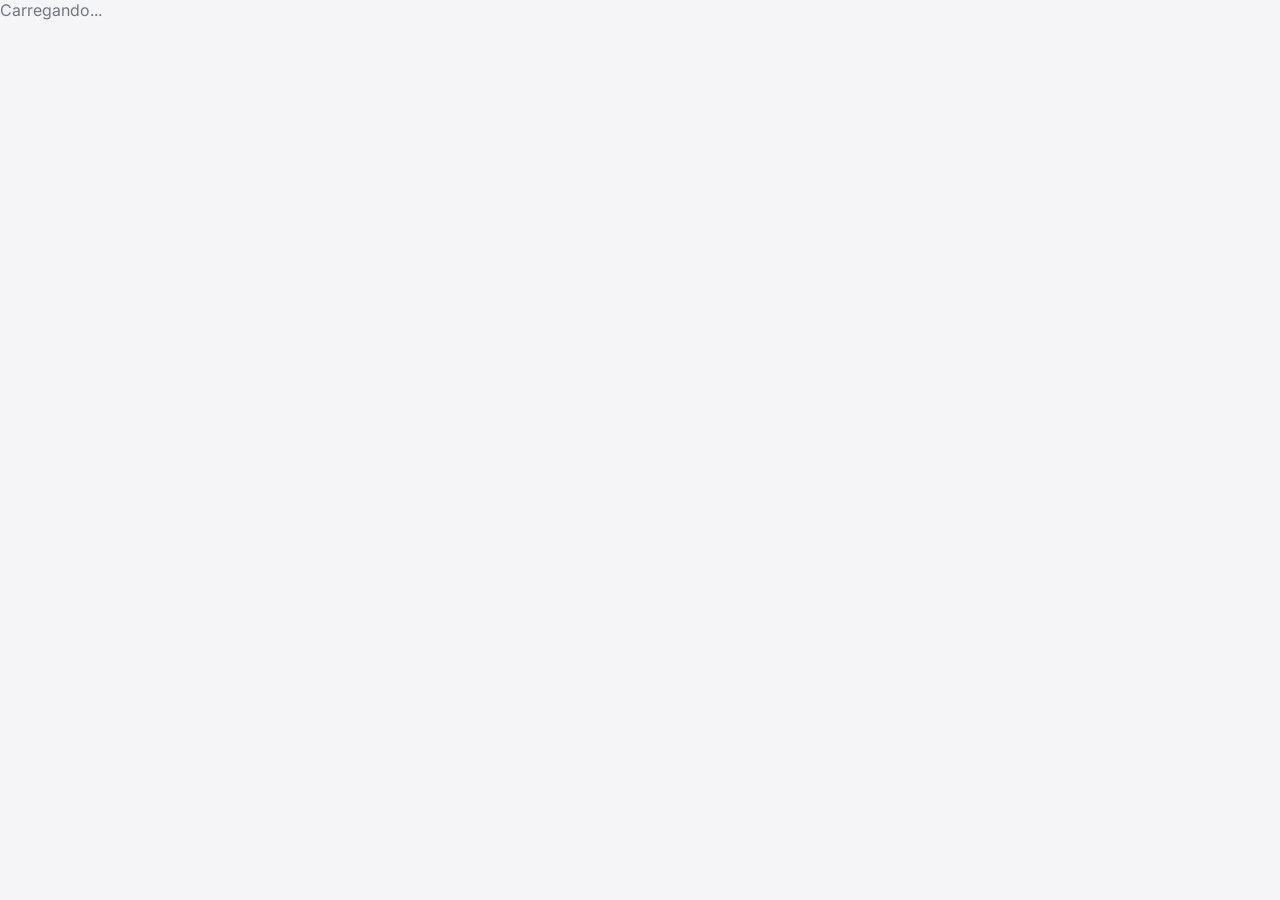
==== index.html @ 1d5227ad "aumenta area de escrita para 220px" ====
<!DOCTYPE html>
<html lang="pt-BR">
<head>
<meta charset="utf-8"/>
<meta content="width=device-width, initial-scale=1.0, maximum-scale=1.0, user-scalable=no" name="viewport"/>
<title>Minha Agenda</title>
<script src="https://cdn.tailwindcss.com"></script>
<link href="https://fonts.googleapis.com/css2?family=Inter:wght@400;500;600;700;800&display=swap" rel="stylesheet"/>
<link href="https://fonts.googleapis.com/css2?family=Material+Symbols+Outlined:wght,FILL@100..700,0..1&display=swap" rel="stylesheet"/>
</head>
<body>

<div id="app" style="min-height:100vh;color:#727782;display:flex;flex-direction:column">Carregando...</div>

<style>
  * { box-sizing: border-box; }
  body { font-family: 'Inter', sans-serif; background: #f5f5f7; margin: 0; }
  .material-symbols-outlined { font-variation-settings:'FILL'0,'wght'400,'GRAD'0,'opsz'24; vertical-align:middle; }

  .cal-grid { display:grid; grid-template-columns:repeat(7,1fr); gap:2px; }
  .cal-cell {
    background:#fff; padding:4px 5px; cursor:pointer; border-radius:4px;
    transition:background 0.15s; position:relative; overflow:hidden;
  }
  .cal-cell:hover { background:#f0f0f2; }
  .cal-cell.today { background:#fdf2f8; }
  .cal-cell.other { opacity:0.3; }
  .cal-num { font-size:13px; font-weight:600; }
  .cal-num.today { color:#b7006f; }

  .day-view { max-width:900px; margin:0 auto; padding:16px; }
  .period-section { margin-bottom:24px; }
  .period-header {
    display:flex; align-items:center; justify-content:space-between;
    padding:8px 12px; border-radius:8px; margin-bottom:8px;
  }
  .period-header.manha { background:#fdf2f8; }
  .period-header.tarde { background:#fff7ed; }
  .period-header.noite { background:#eff6ff; }
  .period-title { font-size:15px; font-weight:700; letter-spacing:0.5px; }
  .period-title.manha { color:#b7006f; }
  .period-title.tarde { color:#e67e22; }
  .period-title.noite { color:#3b82f6; }

  .task-row {
    display:flex; align-items:center; gap:10px; padding:6px 12px; min-height:52px;
    border-bottom:1px solid #f0f0f2; transition:background 0.15s; cursor:pointer;
  }
  .task-row:last-child { border-bottom:none; }
  .task-row:hover { background:#fafafa; }
  .task-row.done { opacity:0.5; }
  .task-row.failed { opacity:0.6; }
  .task-row.failed .task-img { filter:grayscale(0.6); }

  .status-circle {
    width:28px; height:28px; border-radius:50%; flex-shrink:0;
    display:flex; align-items:center; justify-content:center;
    font-size:16px; font-weight:700; transition:all 0.2s;
    border:2px solid #ccc; cursor:pointer;
  }
  .status-circle.pending { border-color:#ccc; color:transparent; }
  .status-circle.done { background:#22c55e; border-color:#22c55e; color:#fff; }
  .status-circle.failed { background:#ef4444; border-color:#ef4444; color:#fff; }

  .task-img { max-height:36px; width:auto; border-radius:3px; }

  .add-area { padding:8px 12px; }
  .add-pad-wrap { border:2px dashed #d1d5db; border-radius:8px; padding:4px; background:#fcfdff; margin-bottom:8px; }
  .add-actions { display:flex; gap:8px; justify-content:flex-end; }

  .back-btn {
    display:inline-flex; align-items:center; gap:4px; padding:6px 12px;
    background:transparent; border:none; cursor:pointer; font-size:14px; font-weight:500;
    color:#666; border-radius:8px; transition:background 0.15s;
  }
  .back-btn:hover { background:#e8e8ec; }

  .date-title { font-size:22px; font-weight:700; color:#1b1c1d; }
  .empty-state { text-align:center; padding:16px; color:#999; font-size:14px; }

  /* Canvas handwriting pad */
  .hpad { touch-action:none; cursor:crosshair; display:block; border-radius:6px; width:100%; }

  #toast {
    position:fixed; bottom:24px; left:50%; transform:translateX(-50%);
    background:#1b1c1d; color:#fff; padding:10px 20px; border-radius:10px;
    font-size:13px; z-index:999; opacity:0; transition:opacity 0.3s; pointer-events:none;
  }
  #toast.show { opacity:1; }

  @media (max-width:640px) {
    .cal-cell { padding:2px 3px; }
    .cal-num { font-size:11px; }
  }
</style>

<script type="module">
import { createClient } from 'https://cdn.jsdelivr.net/npm/@supabase/supabase-js@2/+esm'

const SUPABASE_URL = 'https://pftjojkgzgthayfabhhf.supabase.co'
const SUPABASE_ANON_KEY = 'eyJhbGciOiJIUzI1NiIsInR5cCI6IkpXVCJ9.eyJpc3MiOiJzdXBhYmFzZSIsInJlZiI6InBmdGpvamtnemd0aGF5ZmFiaGhmIiwicm9sZSI6ImFub24iLCJpYXQiOjE3ODEwNDE5MjcsImV4cCI6MjA5NjYxNzkyN30.CfqAZjKmiDexilbRMMRWl54-UZPVGz9Abu3tXpaQ0y4'
const supabase = createClient(SUPABASE_URL, SUPABASE_ANON_KEY)

let userId = null
let curMonth = new Date().getMonth()
let curYear = new Date().getFullYear()
let allTasks = []
let dayTasks = []
let allCommitments = {}
let selectedDate = ''

const $ = id => document.getElementById(id)
const toast = msg => { const t = $('toast'); if (!t) return; t.textContent = msg; t.classList.add('show'); clearTimeout(t._t); t._t = setTimeout(() => t.classList.remove('show'), 2000) }

// =============== HANDWRITING PAD ===============
class HandwritingPad {
  constructor(container, opts={}) {
    this.c = container; this.h = opts.h || 64; this._drawn = false
    this.dpr = window.devicePixelRatio || 1
    this._lineW = opts.lineW || 2.5
    this._eraser = false
    this._toolbar = opts.toolbar !== false
    this.ERASER_SIZE = 18

    this.wr = document.createElement('div')
    this.wr.style.cssText = `position:relative;width:100%;background:#fcfdff;border-radius:6px;overflow:hidden`

    // Toolbar
    if (this._toolbar) {
      this.tb = document.createElement('div')
      this.tb.style.cssText = 'display:flex;gap:4px;padding:4px 6px;border-bottom:1px solid #e5e7eb;background:#fafafa;align-items:center'
      this._penBtn = this._tbBtn('edit', 'Caneta', true)
      this._eraserBtn = this._tbBtn('auto_fix_high', 'Borracha', false)
      this.tb.appendChild(this._penBtn)
      this.tb.appendChild(this._eraserBtn)
      this._penBtn.onclick = () => this.setMode('pen')
      this._eraserBtn.onclick = () => this.setMode('eraser')

      const spacer = document.createElement('div')
      spacer.style.cssText = 'flex:1'
      this.tb.appendChild(spacer)

      this._clearBtn = this._tbBtn('delete', 'Limpar', false)
      this._clearBtn.onclick = () => { if (this._drawn) { this.clear(); this._onChange() } }
      this.tb.appendChild(this._clearBtn)

      this.wr.appendChild(this.tb)
    }

    this.canvasWrap = document.createElement('div')
    this.canvasWrap.style.cssText = `width:100%;height:${this.h}px;position:relative`
    this.ca = document.createElement('canvas'); this.ca.className = 'hpad'
    this.ctx = this.ca.getContext('2d')
    this._resize()
    this._drawBg()
    this.canvasWrap.appendChild(this.ca)
    this.wr.appendChild(this.canvasWrap)
    container.appendChild(this.wr)

    this._drawing = false
    this.ca.addEventListener('pointerdown', e => this._s(e))
    this.ca.addEventListener('pointermove', e => this._m(e))
    this.ca.addEventListener('pointerup', e => this._e(e))
    this.ca.addEventListener('pointerleave', e => this._e(e))
    this.ca.addEventListener('pointercancel', e => this._e(e))
    this.ca.style.touchAction = 'none'
  }

  _tbBtn(icon, label, active) {
    const b = document.createElement('button')
    b.type = 'button'
    b.innerHTML = `<span class="material-symbols-outlined" style="font-size:18px">${icon}</span>`
    b.style.cssText = `display:flex;align-items:center;justify-content:center;width:32px;height:32px;border-radius:6px;border:none;cursor:pointer;background:${active?'#b7006f':'transparent'};color:${active?'#fff':'#666'};transition:all 0.15s`
    b.title = label
    return b
  }

  setMode(mode) {
    this._eraser = mode === 'eraser'
    this._penBtn.style.background = this._eraser ? 'transparent' : '#b7006f'
    this._penBtn.style.color = this._eraser ? '#666' : '#fff'
    this._eraserBtn.style.background = this._eraser ? '#b7006f' : 'transparent'
    this._eraserBtn.style.color = this._eraser ? '#fff' : '#666'
    this.ca.style.cursor = this._eraser ? 'cell' : 'crosshair'
    this._onChange()
  }

  _onChange() {}

  _resize() {
    const r = this.c.getBoundingClientRect()
    const w = r.width || 600
    this.ca.width = w * this.dpr
    this.ca.height = this.h * this.dpr
    this.ca.style.height = this.h + 'px'
    this.w = w
  }
  _drawBg() {
    const ctx = this.ctx
    ctx.fillStyle = '#fcfdff'
    ctx.fillRect(0, 0, this.ca.width, this.ca.height)
    ctx.strokeStyle = '#e2e7ff'
    ctx.lineWidth = 1
    for (let y = 16 * this.dpr; y < this.ca.height; y += 16 * this.dpr) {
      ctx.beginPath()
      ctx.moveTo(0, y + 0.5)
      ctx.lineTo(this.ca.width, y + 0.5)
      ctx.stroke()
    }
  }
  _s(e) {
    e.preventDefault()
    this._drawing = true
    this._drawn = true
    const x = e.offsetX, y = e.offsetY
    const ctx = this.ctx
    ctx.beginPath()
    ctx.moveTo(x * this.dpr, y * this.dpr)
    if (this._eraser) {
      ctx.strokeStyle = '#fcfdff'
      ctx.lineWidth = this.ERASER_SIZE * this.dpr
    } else {
      ctx.strokeStyle = '#1b1c1d'
      ctx.lineWidth = this._lineW * this.dpr
    }
    ctx.lineCap = 'round'
    ctx.lineJoin = 'round'
    this._lastX = x; this._lastY = y
  }
  _m(e) {
    if (!this._drawing) return
    e.preventDefault()
    const x = e.offsetX, y = e.offsetY
    const ctx = this.ctx
    ctx.beginPath()
    ctx.moveTo(this._lastX * this.dpr, this._lastY * this.dpr)
    ctx.lineTo(x * this.dpr, y * this.dpr)
    if (this._eraser) {
      ctx.strokeStyle = '#fcfdff'
      ctx.lineWidth = this.ERASER_SIZE * this.dpr
    } else {
      ctx.strokeStyle = '#1b1c1d'
      ctx.lineWidth = this._lineW * this.dpr
    }
    ctx.lineCap = 'round'
    ctx.lineJoin = 'round'
    ctx.stroke()
    this._lastX = x; this._lastY = y
  }
  _e(e) { if (!this._drawing) return; this._drawing = false }
  _resize() {
    const r = this.c.getBoundingClientRect()
    this.ca.width = r.width * this.dpr
    this.ca.height = this.h * this.dpr
    this.ca.style.height = this.h + 'px'
    this.ca.style.width = r.width + 'px'
    this.w = r.width
  }
  toDataURL() { return this._drawn ? this.ca.toDataURL('image/png') : '' }
  clear() { this._drawn = false; this._drawBg() }
  load(d) {
    if (!d) return
    this._drawn = true
    const i = new Image()
    i.onload = () => { this.ctx.drawImage(i, 0, 0, this.ca.width, this.ca.height) }
    i.src = d
  }
  isEmpty() { return !this._drawn }
}

// =============== STATE HELPERS ===============
const STATUS_NEXT = { pending:'done', done:'failed', failed:'pending' }
const STATUS_ICON = { pending:'', done:'✓', failed:'✗' }
const PERIOD_ICON = { manha:'🌅', tarde:'☀️', noite:'🌙' }
const PERIOD_LABEL = { manha:'MANHA', tarde:'TARDE', noite:'NOITE' }
const PERIOD_COLOR = { manha:'#b7006f', tarde:'#e67e22', noite:'#3b82f6' }

function fmtDate(d) {
  const meses = ['Janeiro','Fevereiro','Marco','Abril','Maio','Junho','Julho','Agosto','Setembro','Outubro','Novembro','Dezembro']
  const dias = ['Domingo','Segunda-feira','Terca-feira','Quarta-feira','Quinta-feira','Sexta-feira','Sabado']
  return `${dias[d.getDay()]}, ${d.getDate()} de ${meses[d.getMonth()]} de ${d.getFullYear()}`
}
function dateStr(d) {
  return `${d.getFullYear()}-${String(d.getMonth()+1).padStart(2,'0')}-${String(d.getDate()).padStart(2,'0')}`
}

// =============== CALENDAR ===============
function renderCalendar() {
  const meses = ['Janeiro','Fevereiro','Marco','Abril','Maio','Junho','Julho','Agosto','Setembro','Outubro','Novembro','Dezembro']
  $('cal-title').textContent = `${meses[curMonth]} ${curYear}`

  const first = new Date(curYear, curMonth, 1).getDay()
  const days = new Date(curYear, curMonth+1, 0).getDate()
  const prevDays = new Date(curYear, curMonth, 0).getDate()
  const hoje = new Date()
  let html = ''

  for (let d=prevDays-first+1; d<=prevDays; d++) html += `<div class="cal-cell other"><div class="cal-num">${d}</div></div>`

  for (let d=1; d<=days; d++) {
    const ehHoje = d===hoje.getDate() && curMonth===hoje.getMonth() && curYear===hoje.getFullYear()
    const ds = `${curYear}-${String(curMonth+1).padStart(2,'0')}-${String(d).padStart(2,'0')}`
    const td = allTasks.filter(t => t.task_date === ds)
    const tem = { manha: td.some(t=>t.period==='manha'), tarde: td.some(t=>t.period==='tarde'), noite: td.some(t=>t.period==='noite') }
    const compromisso = allCommitments[ds]
    html += `<div class="cal-cell ${ehHoje?'today':''}" data-date="${ds}">
      <div class="cal-num ${ehHoje?'today':''}">${d}</div>
      ${compromisso ? `<img src="${compromisso}" style="max-height:28px;width:auto;display:block;margin-top:1px;border-radius:2px;border:1px solid #e0e0e2">` : ''}
      ${td.slice(0,2).map(t => t.drawing ? `<img src="${t.drawing}" style="max-height:14px;width:auto;display:block;margin-top:1px;border-radius:1px">` : `<span style="font-size:9px;color:#555;display:block;overflow:hidden;text-overflow:ellipsis;white-space:nowrap;max-width:100%">${t.title||''}</span>`).join('')}
      ${td.length > 2 ? `<span style="font-size:9px;color:#999">+${td.length-2}</span>` : ''}
    </div>`
  }

  const total = first + days
  const rest = total%7===0 ? 0 : 7-(total%7)
  for (let i=1; i<=rest; i++) html += `<div class="cal-cell other"><div class="cal-num">${i}</div></div>`

  const grid = $('cal-grid')
  grid.innerHTML = html

  // Celulas quadradas: altura = largura real de cada coluna
  const cellW = Math.floor(grid.querySelector('.cal-cell').offsetWidth)
  if (cellW > 60) grid.querySelectorAll('.cal-cell').forEach(el => { el.style.height = cellW + 'px' })

  grid.querySelectorAll('.cal-cell').forEach(el => {
    el.addEventListener('click', () => {
      selectedDate = el.dataset.date
      showDayView(selectedDate)
    })
  })
}

// =============== TODAY TASKS (Main Screen) ===============
function renderTodayTasks() {
  const container = $('today-tasks')
  if (!container) return
  const hoje = new Date()
  const ds = dateStr(hoje)
  const tarefas = allTasks.filter(t => t.task_date === ds)

  if (tarefas.length === 0) {
    container.innerHTML = `<div class="empty-state">Nenhuma tarefa hoje ✨</div>`
    return
  }

  container.innerHTML = ['manha','tarde','noite'].map(p => {
    const lista = tarefas.filter(t => t.period === p)
    if (lista.length === 0) return ''
    return `
      <div style="margin-bottom:8px">
        <div style="font-size:11px;font-weight:700;color:${PERIOD_COLOR[p]};margin-bottom:2px;padding:0 4px">${PERIOD_ICON[p]} ${PERIOD_LABEL[p]}</div>
        ${lista.map(t => `
          <div class="task-row ${t.status}" style="cursor:default;padding:3px 6px;min-height:30px;border-radius:4px" data-id="${t.id}">
            <div class="status-circle ${t.status}" style="width:18px;height:18px;font-size:10px;border-width:1.5px" data-id="${t.id}">${STATUS_ICON[t.status]}</div>
            <div style="flex:1;min-width:0">
              ${t.drawing ? `<img class="task-img" src="${t.drawing}" style="max-height:18px">` : `<span style="font-size:11px;color:#333">${t.title || ''}</span>`}
            </div>
          </div>
        `).join('')}
      </div>`
  }).join('')

  container.querySelectorAll('.status-circle').forEach(el => {
    el.addEventListener('click', async (e) => {
      e.stopPropagation()
      const task = allTasks.find(t => t.id === el.dataset.id)
      if (!task) return
      const next = STATUS_NEXT[task.status]
      await supabase.from('tasks').update({ status: next }).eq('id', el.dataset.id)
      await loadAll(); renderCalendar(); renderTodayTasks()
    })
  })
}

// =============== DAY VIEW ===============
async function showDayView(date) {
  selectedDate = date
  $('view-title').textContent = 'Dia'
  $('calendar-view').style.display = 'none'
  $('day-view-wrap').style.display = 'flex'
  requestAnimationFrame(() => loadDayTasks(date))
}

function backToCalendar() {
  $('day-view-wrap').style.display = 'none'
  $('calendar-view').style.display = 'flex'
  $('view-title').textContent = 'Agenda'
  loadAll().then(() => { renderCalendar(); renderTodayTasks() })
}

async function loadDayTasks(date) {
  const partes = date.split('-')
  const dt = new Date(+partes[0], +partes[1]-1, +partes[2])
  $('day-date').textContent = fmtDate(dt)

  if (!userId) return
  const { data, error } = await supabase.from('tasks').select('*')
    .eq('user_id', userId).eq('task_date', date).order('created_at')
  if (!error && data) dayTasks = data; else dayTasks = []
  loadCommitForDay(date)

  for (const p of ['manha','tarde','noite']) {
    const container = $(`tasks-${p}`)
    const lista = dayTasks.filter(t => t.period === p)
    if (lista.length === 0) {
      container.innerHTML = `<div class="empty-state">Nenhuma tarefa</div>`
    } else {
      container.innerHTML = lista.map(t => `
        <div class="task-row ${t.status}" data-id="${t.id}">
          <div class="status-circle ${t.status}" data-id="${t.id}">${STATUS_ICON[t.status]}</div>
          <div style="flex:1;min-width:0">
            ${t.drawing ? `<img class="task-img" src="${t.drawing}" draggable="false" style="width:100%;max-height:none;border-radius:4px">` : `<span style="font-size:14px;color:#333">${t.title || '(sem tarefa)'}</span>`}
          </div>
          <div style="display:flex;gap:4px;flex-shrink:0">
            <button class="edit-task-btn" data-id="${t.id}" style="background:none;border:none;cursor:pointer;color:#666;padding:4px;border-radius:4px;font-size:14px" title="Editar">✏️</button>
            <button class="del-task-btn" data-id="${t.id}" style="background:none;border:none;cursor:pointer;color:#ba1a1a;padding:4px;border-radius:4px;font-size:14px" title="Excluir">🗑️</button>
          </div>
        </div>
      `).join('')
    }
    // Status toggle
    container.querySelectorAll('.status-circle').forEach(el => {
      el.addEventListener('click', async (e) => {
        e.stopPropagation()
        const id = el.dataset.id
        const task = dayTasks.find(t => t.id === id)
        if (!task) return
        const next = STATUS_NEXT[task.status]
        await supabase.from('tasks').update({ status: next }).eq('id', id)
        await loadDayTasks(date)
      })
    })
    // Edit
    container.querySelectorAll('.edit-task-btn').forEach(el => {
      el.addEventListener('click', (e) => { e.stopPropagation(); editTask(el.dataset.id, date) })
    })
    // Delete
    container.querySelectorAll('.del-task-btn').forEach(el => {
      el.addEventListener('click', (e) => { e.stopPropagation(); deleteTask(el.dataset.id, date) })
    })
  }
}

// =============== ADD TASK (per period) ===============
function setupAddTask(period) {
  const btn = $(`add-btn-${period}`)
  if (!btn) return
  btn.onclick = () => {
    const container = $(`tasks-${period}`)
    if (container.querySelector('.inline-task-pad')) return
    const wrap = document.createElement('div')
    wrap.className = 'inline-task-pad'
    wrap.style.cssText = 'border:1px solid #d0d0d2;border-radius:8px;margin:4px 0;padding:6px;background:#fff'
    const padDiv = document.createElement('div')
    padDiv.style.cssText = 'height:220px;width:100%'
    wrap.appendChild(padDiv)
    const actions = document.createElement('div')
    actions.style.cssText = 'display:flex;gap:6px;justify-content:flex-end;margin-top:6px'
    actions.innerHTML = `<button class="task-cancel" style="padding:6px 14px;border:none;border-radius:6px;cursor:pointer;font-size:13px;color:#666;background:#f0f0f2;font-weight:500">Cancelar</button><button class="task-save" style="padding:6px 20px;background:#b7006f;color:#fff;border:none;border-radius:6px;cursor:pointer;font-size:13px;font-weight:600">Salvar</button>`
    wrap.appendChild(actions)
    if (container.querySelector('.empty-state')) container.innerHTML = ''
    container.prepend(wrap)

    const pad = new HandwritingPad(padDiv, { h: 220, clearable: true, toolbar: false })
    wrap.querySelector('.task-cancel').onclick = () => wrap.remove()
    wrap.querySelector('.task-save').onclick = async () => {
      const drawing = pad.toDataURL()
      if (!drawing) { toast('Escreva algo'); return }
      await supabase.from('tasks').insert({ user_id: userId, task_date: selectedDate, period, drawing, title: '', status: 'pending' })
      toast('Tarefa adicionada!')
      wrap.remove()
      await loadDayTasks(selectedDate)
    }
  }
}

// =============== COMPROMISSO ===============
let commitPad = null

function setupDayPad() {
  if (!$('commit-save')) return
  // Sera criado quando o dia for aberto (lazy)
}

function initCommitPad() {
  if (commitPad) { commitPad.wr.remove(); commitPad = null }
  commitPad = new HandwritingPad($('commit-pad'), { h: 220, clearable: true, toolbar: false })

  $('commit-save').onclick = async () => {
    const drawing = commitPad.toDataURL()
    if (!drawing) { toast('Escreva o compromisso com a caneta'); return }
    const { error } = await supabase.from('commitments').upsert({
      user_id: userId, commit_date: selectedDate, drawing
    }, { onConflict: 'commit_date' })
    if (error) { toast('Erro: '+error.message); return }
    toast('Compromisso salvo!')
    commitPad.clear()
    await loadAll()
    renderCalendar()
    renderTodayTasks()
    await loadDayTasks(selectedDate)
    loadCommitForDay(selectedDate)
  }

  $('commit-clear').onclick = async () => {
    commitPad.clear()
    await supabase.from('commitments').delete().eq('user_id', userId).eq('commit_date', selectedDate)
    delete allCommitments[selectedDate]
    renderCalendar()
    loadCommitForDay(selectedDate)
  }
}

async function loadCommitForDay(date) {
  if (!commitPad) { initCommitPad(); await new Promise(r => setTimeout(r, 50)) }
  commitPad.clear()
  const drawing = allCommitments[date]
  if (drawing) commitPad.load(drawing)
}

// =============== EDIT / DELETE TASK ===============
async function editTask(id, date, fromHome) {
  const task = (fromHome ? allTasks : dayTasks).find(t => t.id === id)
  if (!task) return
  const container = fromHome ? $('today-tasks') : $(`tasks-${task.period}`)
  if ($('inline-pad')) return

  const wrap = document.createElement('div')
  wrap.id = 'inline-pad'
  wrap.className = 'add-area'
  wrap.style.cssText = 'border:2px solid #b7006f;border-radius:8px;margin:4px 0;background:#fff;overflow:hidden'

  const header = document.createElement('div')
  header.style.cssText = 'display:flex;align-items:center;justify-content:space-between;padding:4px 8px;background:#fafafa;border-bottom:1px solid #e5e7eb;font-size:12px;font-weight:600;color:#b7006f'
  header.textContent = `${PERIOD_ICON[task.period]} Editando tarefa`
  wrap.appendChild(header)

  const body = document.createElement('div')
  body.style.cssText = 'padding:6px'
  const padDiv = document.createElement('div')
  padDiv.id = 'pad-inline-edit'
  body.appendChild(padDiv)

  const actions = document.createElement('div')
  actions.style.cssText = 'display:flex;gap:8px;justify-content:flex-end;padding:6px'
  const cancelBtn = document.createElement('button')
  cancelBtn.textContent = 'Cancelar'
  cancelBtn.style.cssText = 'padding:6px 16px;border:none;border-radius:8px;cursor:pointer;font-size:13px;font-weight:500;color:#666;background:#f0f0f2'
  const saveBtn = document.createElement('button')
  saveBtn.textContent = 'Salvar'
  saveBtn.style.cssText = 'padding:6px 16px;border:none;border-radius:8px;cursor:pointer;font-size:13px;font-weight:600;color:#fff;background:#b7006f'
  actions.appendChild(cancelBtn)
  actions.appendChild(saveBtn)
  body.appendChild(actions)
  wrap.appendChild(body)

  container.prepend(wrap)
  const pad = new HandwritingPad(padDiv, { h: 220, clearable: true })
  if (task.drawing) pad.load(task.drawing)

  cancelBtn.onclick = () => wrap.remove()
  saveBtn.onclick = async () => {
    const drawing = pad.toDataURL()
    if (!drawing) { toast('Escreva algo ou cancele'); return }
    await supabase.from('tasks').update({ drawing }).eq('id', id)
    toast('Tarefa atualizada!')
    wrap.remove()
    if (fromHome) { await loadAll(); renderCalendar(); renderTodayTasks() }
    else await loadDayTasks(date)
  }
}

async function deleteTask(id, date, fromHome) {
  if (!confirm('Excluir esta tarefa?')) return
  await supabase.from('tasks').delete().eq('id', id)
  toast('Tarefa excluida')
  if (fromHome) { await loadAll(); renderCalendar(); renderTodayTasks() }
  else await loadDayTasks(date)
}

// =============== RENDER APP ===============
function renderApp() {
  $('app').innerHTML = `
    <div id="app-screen" style="width:100%;max-width:100%;height:100vh;height:100dvh;display:flex;flex-direction:column;background:#fff">
      <header style="display:flex;align-items:center;justify-content:space-between;padding:12px 16px;border-bottom:1px solid #f0f0f2;flex-shrink:0;background:#fff">
        <h1 id="view-title" style="font-size:18px;font-weight:700;color:#b7006f;margin:0">Agenda</h1>
        <span style="font-size:13px;color:#999">Escrita Manual</span>
      </header>

      <!-- CALENDAR VIEW -->
      <div id="calendar-view" style="flex:1;display:flex;overflow:hidden">
        <!-- Calendar main (left) -->
        <div style="flex:1;display:flex;flex-direction:column;overflow:hidden;min-width:0">
          <div style="display:flex;align-items:center;justify-content:space-between;padding:10px 16px;background:#fff;border-bottom:1px solid #f0f0f2">
            <div style="display:flex;align-items:center;gap:6px">
              <button id="prev-month" class="back-btn" style="padding:4px 6px"><span class="material-symbols-outlined">chevron_left</span></button>
              <span id="cal-title" style="font-size:15px;font-weight:600;min-width:150px;text-align:center"></span>
              <button id="next-month" class="back-btn" style="padding:4px 6px"><span class="material-symbols-outlined">chevron_right</span></button>
            </div>
            <button id="today-btn" class="back-btn" style="font-size:12px">Hoje</button>
          </div>
          <div style="display:grid;grid-template-columns:repeat(7,1fr);gap:1px;padding:2px 6px;background:#fafafa;border-bottom:1px solid #f0f0f2">
            ${['Dom','Seg','Ter','Qua','Qui','Sex','Sab'].map(d => `<div style="text-align:center;font-size:10px;font-weight:600;color:#999;padding:3px 0">${d}</div>`).join('')}
          </div>
          <div id="cal-grid" class="cal-grid" style="flex:1;padding:3px 6px 6px;overflow-y:auto"></div>
        </div>
        <!-- Today tasks panel (right) -->
        <div style="width:180px;flex-shrink:0;display:flex;flex-direction:column;border-left:1px solid #f0f0f2;background:#fafafa">
          <div style="padding:10px 10px 6px;border-bottom:1px solid #f0f0f2">
            <span style="font-size:13px;font-weight:700;color:#b7006f">Hoje</span>
          </div>
          <div id="today-tasks" style="flex:1;overflow-y:auto;padding:3px 6px 12px">
            <div class="empty-state">Carregando...</div>
          </div>
        </div>
      </div>

      <!-- DAY VIEW -->
      <div id="day-view-wrap" style="flex:1;display:none;flex-direction:column;overflow:hidden">
        <div style="display:flex;align-items:center;gap:8px;padding:10px 16px;border-bottom:1px solid #f0f0f2;background:#fafafa">
          <button id="back-to-cal" class="back-btn"><span class="material-symbols-outlined" style="font-size:20px">arrow_back</span> Voltar</button>
          <span id="day-date" class="date-title" style="font-size:17px;font-weight:600"></span>
        </div>
        <div style="flex:1;overflow-y:auto;padding:4px 0" class="day-view">
          ${['manha','tarde','noite'].map(p => `
            <div class="period-section">
              <div class="period-header ${p}">
                <span class="period-title ${p}">${PERIOD_ICON[p]} ${PERIOD_LABEL[p]}</span>
                <button id="add-btn-${p}" class="back-btn" style="font-size:13px;font-weight:600;color:${PERIOD_COLOR[p]}">
                  <span class="material-symbols-outlined" style="font-size:18px">add</span> Escrever
                </button>
              </div>
              <div id="tasks-${p}"><div class="empty-state">Nenhuma tarefa</div></div>
            </div>
          `).join('')}
        </div>
        <!-- Compromisso area fixed at bottom -->
        <div style="border-top:1px solid #e0e0e2;background:#fff;padding:8px 12px 12px;flex-shrink:0">
          <div style="display:flex;align-items:center;justify-content:space-between;margin-bottom:6px">
            <span style="font-size:13px;font-weight:700;color:#1b1c1d">📌 Compromisso</span>
            <button id="commit-clear" class="back-btn" style="font-size:11px;color:#999">Limpar</button>
          </div>
          <div id="commit-pad" style="margin-bottom:6px;min-height:220px;width:100%"></div>
          <div style="display:flex;gap:6px;align-items:center;justify-content:flex-end">
            <button id="commit-save" style="padding:7px 20px;background:#b7006f;color:#fff;border:none;border-radius:6px;font-size:13px;font-weight:600;cursor:pointer">Salvar Compromisso</button>
          </div>
        </div>
      </div>

      <div id="toast"></div>
    </div>`

  // Navigation
  $('prev-month').onclick = () => { curMonth--; if(curMonth<0){curMonth=11;curYear--} renderCalendar() }
  $('next-month').onclick = () => { curMonth++; if(curMonth>11){curMonth=0;curYear++} renderCalendar() }
  $('today-btn').onclick = () => { const d=new Date(); curMonth=d.getMonth(); curYear=d.getFullYear(); renderCalendar() }
  $('back-to-cal').onclick = backToCalendar

  for (const p of ['manha','tarde','noite']) setupAddTask(p)
  setupDayPad()

  loadAll().then(() => { renderCalendar(); renderTodayTasks() })
}

async function loadAll() {
  if (!userId) return
  const { data, error } = await supabase.from('tasks').select('*').eq('user_id', userId).order('task_date')
  if (!error && data) allTasks = data; else allTasks = []
  const { data: cd, error: ce } = await supabase.from('commitments').select('*').eq('user_id', userId)
  if (!ce && cd) { allCommitments = {}; cd.forEach(c => { allCommitments[c.commit_date] = c.drawing }) }
}

// =============== INIT ===============
async function init() {
  try {
    const { data: { session } } = await supabase.auth.getSession()
    if (session?.user) { userId = session.user.id; renderApp() }
    else {
      const { data, error } = await supabase.auth.signInAnonymously()
      if (error) throw error; userId = data.user.id; renderApp()
    }
  } catch(e) {
    $('app').innerHTML = `<div style="text-align:center;padding:40px;color:#ba1a1a"><h2>Erro</h2><p>${e.message}</p><button onclick="location.reload()" style="margin-top:16px;padding:12px 24px;background:#b7006f;color:#fff;border:none;border-radius:8px;cursor:pointer">Tentar</button></div>`
  }
}

supabase.auth.onAuthStateChange((event, session) => {
  if (event==='SIGNED_IN' && session?.user && !userId) { userId = session.user.id; renderApp() }
})

init()
</script>
</body>
</html>
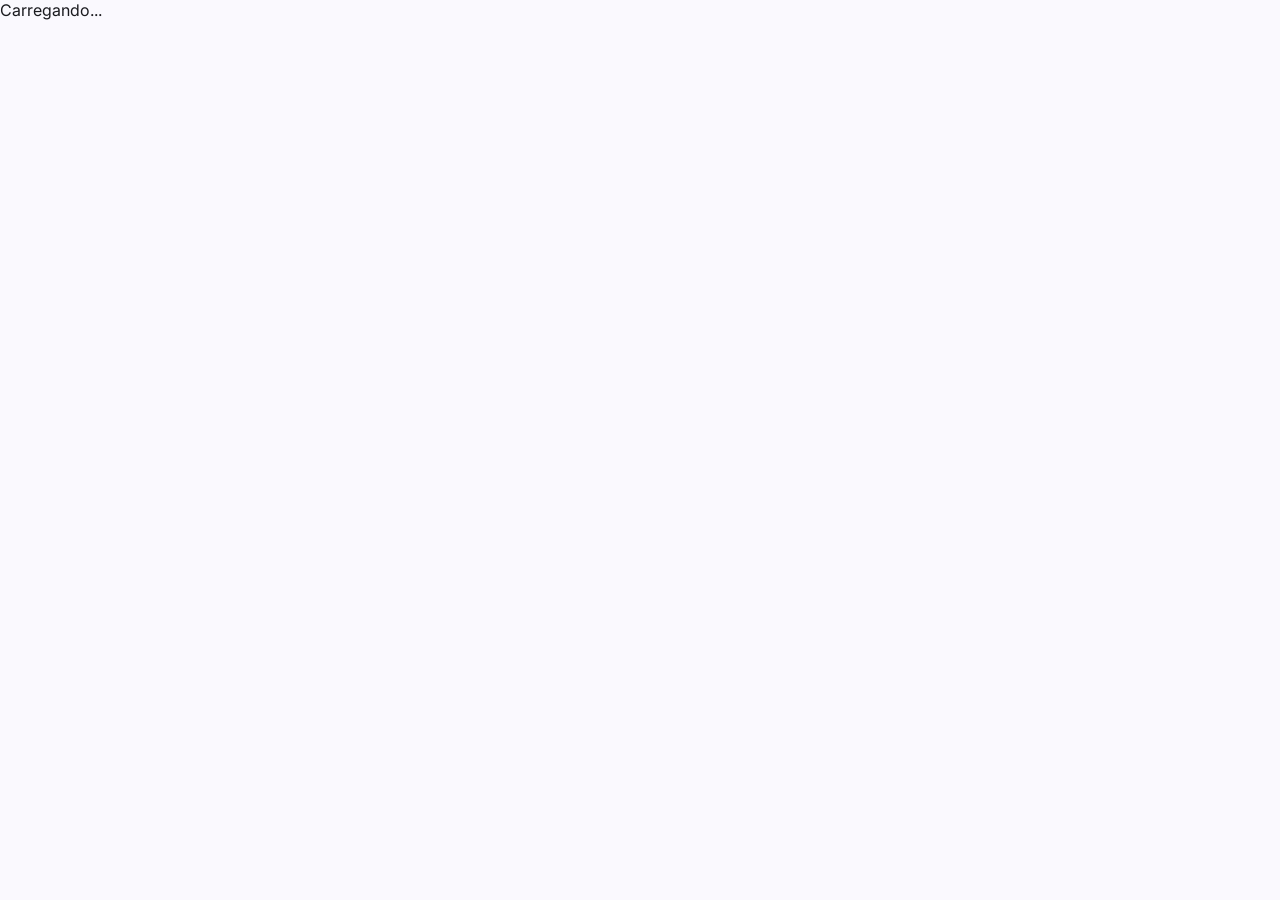
==== commit 8f462102: "app completo baseado no design Stitch" ====
--- a/index.html
+++ b/index.html
@@ -5,689 +5,249 @@
 <meta content="width=device-width, initial-scale=1.0, maximum-scale=1.0, user-scalable=no" name="viewport"/>
 <title>Minha Agenda</title>
 <script src="https://cdn.tailwindcss.com"></script>
-<link href="https://fonts.googleapis.com/css2?family=Inter:wght@400;500;600;700;800&display=swap" rel="stylesheet"/>
+<link href="https://fonts.googleapis.com/css2?family=Inter:wght@400;500;600;700&family=Hanken+Grotesk:wght@500;600;700&family=JetBrains+Mono:wght@400;500&family=Architects+Daughter&family=Caveat:wght@400;600&display=swap" rel="stylesheet"/>
 <link href="https://fonts.googleapis.com/css2?family=Material+Symbols+Outlined:wght,FILL@100..700,0..1&display=swap" rel="stylesheet"/>
 </head>
 <body>
 
-<div id="app" style="min-height:100vh;color:#727782;display:flex;flex-direction:column">Carregando...</div>
+<div id="app" style="min-height:100dvh;display:flex;flex-direction:column;background:#faf9fe;color:#1a1b1f">Carregando...</div>
 
 <style>
-  * { box-sizing: border-box; }
-  body { font-family: 'Inter', sans-serif; background: #f5f5f7; margin: 0; }
-  .material-symbols-outlined { font-variation-settings:'FILL'0,'wght'400,'GRAD'0,'opsz'24; vertical-align:middle; }
-
-  .cal-grid { display:grid; grid-template-columns:repeat(7,1fr); gap:2px; }
-  .cal-cell {
-    background:#fff; padding:4px 5px; cursor:pointer; border-radius:4px;
-    transition:background 0.15s; position:relative; overflow:hidden;
-  }
-  .cal-cell:hover { background:#f0f0f2; }
-  .cal-cell.today { background:#fdf2f8; }
-  .cal-cell.other { opacity:0.3; }
-  .cal-num { font-size:13px; font-weight:600; }
-  .cal-num.today { color:#b7006f; }
-
-  .day-view { max-width:900px; margin:0 auto; padding:16px; }
-  .period-section { margin-bottom:24px; }
-  .period-header {
-    display:flex; align-items:center; justify-content:space-between;
-    padding:8px 12px; border-radius:8px; margin-bottom:8px;
-  }
-  .period-header.manha { background:#fdf2f8; }
-  .period-header.tarde { background:#fff7ed; }
-  .period-header.noite { background:#eff6ff; }
-  .period-title { font-size:15px; font-weight:700; letter-spacing:0.5px; }
-  .period-title.manha { color:#b7006f; }
-  .period-title.tarde { color:#e67e22; }
-  .period-title.noite { color:#3b82f6; }
-
-  .task-row {
-    display:flex; align-items:center; gap:10px; padding:6px 12px; min-height:52px;
-    border-bottom:1px solid #f0f0f2; transition:background 0.15s; cursor:pointer;
-  }
-  .task-row:last-child { border-bottom:none; }
-  .task-row:hover { background:#fafafa; }
-  .task-row.done { opacity:0.5; }
-  .task-row.failed { opacity:0.6; }
-  .task-row.failed .task-img { filter:grayscale(0.6); }
-
-  .status-circle {
-    width:28px; height:28px; border-radius:50%; flex-shrink:0;
-    display:flex; align-items:center; justify-content:center;
-    font-size:16px; font-weight:700; transition:all 0.2s;
-    border:2px solid #ccc; cursor:pointer;
-  }
-  .status-circle.pending { border-color:#ccc; color:transparent; }
-  .status-circle.done { background:#22c55e; border-color:#22c55e; color:#fff; }
-  .status-circle.failed { background:#ef4444; border-color:#ef4444; color:#fff; }
-
-  .task-img { max-height:36px; width:auto; border-radius:3px; }
-
-  .add-area { padding:8px 12px; }
-  .add-pad-wrap { border:2px dashed #d1d5db; border-radius:8px; padding:4px; background:#fcfdff; margin-bottom:8px; }
-  .add-actions { display:flex; gap:8px; justify-content:flex-end; }
-
-  .back-btn {
-    display:inline-flex; align-items:center; gap:4px; padding:6px 12px;
-    background:transparent; border:none; cursor:pointer; font-size:14px; font-weight:500;
-    color:#666; border-radius:8px; transition:background 0.15s;
-  }
-  .back-btn:hover { background:#e8e8ec; }
-
-  .date-title { font-size:22px; font-weight:700; color:#1b1c1d; }
-  .empty-state { text-align:center; padding:16px; color:#999; font-size:14px; }
-
-  /* Canvas handwriting pad */
-  .hpad { touch-action:none; cursor:crosshair; display:block; border-radius:6px; width:100%; }
-
-  #toast {
-    position:fixed; bottom:24px; left:50%; transform:translateX(-50%);
-    background:#1b1c1d; color:#fff; padding:10px 20px; border-radius:10px;
-    font-size:13px; z-index:999; opacity:0; transition:opacity 0.3s; pointer-events:none;
-  }
-  #toast.show { opacity:1; }
-
-  @media (max-width:640px) {
-    .cal-cell { padding:2px 3px; }
-    .cal-num { font-size:11px; }
-  }
+*{box-sizing:border-box}
+body{margin:0;font-family:'Inter',sans-serif;-webkit-user-select:none;user-select:none}
+.material-symbols-outlined{font-variation-settings:'FILL'0,'wght'300,'GRAD'0,'opsz'24;vertical-align:middle}
+.cal-grid{display:grid;grid-template-columns:repeat(7,1fr);grid-auto-rows:minmax(100px,1fr)}
+.day-cell{border-right:1px solid #e5e5ea;border-bottom:1px solid #e5e5ea;padding:6px;cursor:pointer;transition:all.15s;background:#fff;overflow:hidden}
+.day-cell:hover{background:rgba(4,89,197,0.02)}
+.day-cell.other{opacity:0.35;background:#f5f4fa}
+.day-cell.today{background:#eef4ff;border-color:#0459c5}
+.day-num{font-family:'JetBrains Mono',monospace;font-size:12px;font-weight:500;color:#1a1b1f}
+.day-num.today{color:#0459c5;font-weight:700}
+.commit-cell{font-family:'Architects Daughter',cursive;font-size:13px;color:#0459c5;margin-top:2px;line-height:1.2;transform:rotate(-0.5deg);overflow:hidden}
+.commit-cell img{max-height:60px;width:100%;object-fit:contain;border-radius:3px}
+.sbar{width:300px;flex-shrink:0;display:flex;flex-direction:column;background:#f4f3f8;border-right:1px solid #c2c6d5;padding:16px}
+.sbar-btn{display:flex;align-items:center;gap:12px;padding:10px 14px;border-radius:999px;font-size:15px;font-family:'Inter',sans-serif;border:none;cursor:pointer;transition:all.15s;width:100%;text-align:left;background:transparent;color:#424753}
+.sbar-btn:hover{background:#e9e7ed}
+.sbar-btn.active{background:#5891ff;color:#fff;font-weight:600;box-shadow:0 4px 12px rgba(4,89,197,0.15)}
+.ov{position:fixed;inset:0;background:rgba(26,27,31,0.3);backdrop-filter:blur(4px);z-index:100;display:none;align-items:center;justify-content:center;padding:24px}
+.ov.active{display:flex}
+.ov-card{background:#fff;border-radius:16px;width:100%;max-width:500px;max-height:80vh;overflow-y:auto;box-shadow:0 20px 60px rgba(0,0,0,0.12)}
+.tk-row{display:flex;align-items:center;gap:10px;padding:8px 0;border-bottom:1px solid #f0eff5;min-height:44px}
+.tk-row:last-child{border-bottom:none}
+.tk-c{width:20px;height:20px;border-radius:50%;border:2px solid #c2c6d5;cursor:pointer;flex-shrink:0;display:flex;align-items:center;justify-content:center;transition:all.2s}
+.tk-c.done{background:#0459c5;border-color:#0459c5}
+.tk-c.done::after{content:'check';font-family:'Material Symbols Outlined';font-size:14px;color:#fff}
+.tk-c.failed{background:#ba1a1a;border-color:#ba1a1a;border:2px solid #ba1a1a}
+.tk-c.failed::after{content:'close';font-family:'Material Symbols Outlined';font-size:14px;color:#fff}
+.tk-img{max-height:36px;width:100%;object-fit:contain;border-radius:3px}
+.hand{font-family:'Architects Daughter',cursive}
+#toast{position:fixed;bottom:24px;left:50%;transform:translateX(-50%);background:#1a1b1f;color:#fff;padding:10px 24px;border-radius:10px;font-size:13px;z-index:999;opacity:0;transition:opacity.3s;pointer-events:none}
+#toast.show{opacity:1}
+@media(max-width:768px){.sbar{width:60px;padding:8px}.sbar-btn span:last-child{display:none}.sbar-btn{padding:10px;justify-content:center}}
 </style>
 
 <script type="module">
-import { createClient } from 'https://cdn.jsdelivr.net/npm/@supabase/supabase-js@2/+esm'
-
-const SUPABASE_URL = 'https://pftjojkgzgthayfabhhf.supabase.co'
-const SUPABASE_ANON_KEY = 'eyJhbGciOiJIUzI1NiIsInR5cCI6IkpXVCJ9.eyJpc3MiOiJzdXBhYmFzZSIsInJlZiI6InBmdGpvamtnemd0aGF5ZmFiaGhmIiwicm9sZSI6ImFub24iLCJpYXQiOjE3ODEwNDE5MjcsImV4cCI6MjA5NjYxNzkyN30.CfqAZjKmiDexilbRMMRWl54-UZPVGz9Abu3tXpaQ0y4'
-const supabase = createClient(SUPABASE_URL, SUPABASE_ANON_KEY)
-
-let userId = null
-let curMonth = new Date().getMonth()
-let curYear = new Date().getFullYear()
-let allTasks = []
-let dayTasks = []
-let allCommitments = {}
-let selectedDate = ''
-
-const $ = id => document.getElementById(id)
-const toast = msg => { const t = $('toast'); if (!t) return; t.textContent = msg; t.classList.add('show'); clearTimeout(t._t); t._t = setTimeout(() => t.classList.remove('show'), 2000) }
-
-// =============== HANDWRITING PAD ===============
-class HandwritingPad {
-  constructor(container, opts={}) {
-    this.c = container; this.h = opts.h || 64; this._drawn = false
-    this.dpr = window.devicePixelRatio || 1
-    this._lineW = opts.lineW || 2.5
-    this._eraser = false
-    this._toolbar = opts.toolbar !== false
-    this.ERASER_SIZE = 18
-
-    this.wr = document.createElement('div')
-    this.wr.style.cssText = `position:relative;width:100%;background:#fcfdff;border-radius:6px;overflow:hidden`
-
-    // Toolbar
-    if (this._toolbar) {
-      this.tb = document.createElement('div')
-      this.tb.style.cssText = 'display:flex;gap:4px;padding:4px 6px;border-bottom:1px solid #e5e7eb;background:#fafafa;align-items:center'
-      this._penBtn = this._tbBtn('edit', 'Caneta', true)
-      this._eraserBtn = this._tbBtn('auto_fix_high', 'Borracha', false)
-      this.tb.appendChild(this._penBtn)
-      this.tb.appendChild(this._eraserBtn)
-      this._penBtn.onclick = () => this.setMode('pen')
-      this._eraserBtn.onclick = () => this.setMode('eraser')
-
-      const spacer = document.createElement('div')
-      spacer.style.cssText = 'flex:1'
-      this.tb.appendChild(spacer)
-
-      this._clearBtn = this._tbBtn('delete', 'Limpar', false)
-      this._clearBtn.onclick = () => { if (this._drawn) { this.clear(); this._onChange() } }
-      this.tb.appendChild(this._clearBtn)
-
-      this.wr.appendChild(this.tb)
-    }
-
-    this.canvasWrap = document.createElement('div')
-    this.canvasWrap.style.cssText = `width:100%;height:${this.h}px;position:relative`
-    this.ca = document.createElement('canvas'); this.ca.className = 'hpad'
-    this.ctx = this.ca.getContext('2d')
-    this._resize()
-    this._drawBg()
-    this.canvasWrap.appendChild(this.ca)
-    this.wr.appendChild(this.canvasWrap)
-    container.appendChild(this.wr)
-
-    this._drawing = false
-    this.ca.addEventListener('pointerdown', e => this._s(e))
-    this.ca.addEventListener('pointermove', e => this._m(e))
-    this.ca.addEventListener('pointerup', e => this._e(e))
-    this.ca.addEventListener('pointerleave', e => this._e(e))
-    this.ca.addEventListener('pointercancel', e => this._e(e))
-    this.ca.style.touchAction = 'none'
-  }
-
-  _tbBtn(icon, label, active) {
-    const b = document.createElement('button')
-    b.type = 'button'
-    b.innerHTML = `<span class="material-symbols-outlined" style="font-size:18px">${icon}</span>`
-    b.style.cssText = `display:flex;align-items:center;justify-content:center;width:32px;height:32px;border-radius:6px;border:none;cursor:pointer;background:${active?'#b7006f':'transparent'};color:${active?'#fff':'#666'};transition:all 0.15s`
-    b.title = label
-    return b
-  }
-
-  setMode(mode) {
-    this._eraser = mode === 'eraser'
-    this._penBtn.style.background = this._eraser ? 'transparent' : '#b7006f'
-    this._penBtn.style.color = this._eraser ? '#666' : '#fff'
-    this._eraserBtn.style.background = this._eraser ? '#b7006f' : 'transparent'
-    this._eraserBtn.style.color = this._eraser ? '#fff' : '#666'
-    this.ca.style.cursor = this._eraser ? 'cell' : 'crosshair'
-    this._onChange()
-  }
-
-  _onChange() {}
-
-  _resize() {
-    const r = this.c.getBoundingClientRect()
-    const w = r.width || 600
-    this.ca.width = w * this.dpr
-    this.ca.height = this.h * this.dpr
-    this.ca.style.height = this.h + 'px'
-    this.w = w
-  }
-  _drawBg() {
-    const ctx = this.ctx
-    ctx.fillStyle = '#fcfdff'
-    ctx.fillRect(0, 0, this.ca.width, this.ca.height)
-    ctx.strokeStyle = '#e2e7ff'
-    ctx.lineWidth = 1
-    for (let y = 16 * this.dpr; y < this.ca.height; y += 16 * this.dpr) {
-      ctx.beginPath()
-      ctx.moveTo(0, y + 0.5)
-      ctx.lineTo(this.ca.width, y + 0.5)
-      ctx.stroke()
-    }
-  }
-  _s(e) {
-    e.preventDefault()
-    this._drawing = true
-    this._drawn = true
-    const x = e.offsetX, y = e.offsetY
-    const ctx = this.ctx
-    ctx.beginPath()
-    ctx.moveTo(x * this.dpr, y * this.dpr)
-    if (this._eraser) {
-      ctx.strokeStyle = '#fcfdff'
-      ctx.lineWidth = this.ERASER_SIZE * this.dpr
-    } else {
-      ctx.strokeStyle = '#1b1c1d'
-      ctx.lineWidth = this._lineW * this.dpr
-    }
-    ctx.lineCap = 'round'
-    ctx.lineJoin = 'round'
-    this._lastX = x; this._lastY = y
-  }
-  _m(e) {
-    if (!this._drawing) return
-    e.preventDefault()
-    const x = e.offsetX, y = e.offsetY
-    const ctx = this.ctx
-    ctx.beginPath()
-    ctx.moveTo(this._lastX * this.dpr, this._lastY * this.dpr)
-    ctx.lineTo(x * this.dpr, y * this.dpr)
-    if (this._eraser) {
-      ctx.strokeStyle = '#fcfdff'
-      ctx.lineWidth = this.ERASER_SIZE * this.dpr
-    } else {
-      ctx.strokeStyle = '#1b1c1d'
-      ctx.lineWidth = this._lineW * this.dpr
-    }
-    ctx.lineCap = 'round'
-    ctx.lineJoin = 'round'
-    ctx.stroke()
-    this._lastX = x; this._lastY = y
-  }
-  _e(e) { if (!this._drawing) return; this._drawing = false }
-  _resize() {
-    const r = this.c.getBoundingClientRect()
-    this.ca.width = r.width * this.dpr
-    this.ca.height = this.h * this.dpr
-    this.ca.style.height = this.h + 'px'
-    this.ca.style.width = r.width + 'px'
-    this.w = r.width
-  }
-  toDataURL() { return this._drawn ? this.ca.toDataURL('image/png') : '' }
-  clear() { this._drawn = false; this._drawBg() }
-  load(d) {
-    if (!d) return
-    this._drawn = true
-    const i = new Image()
-    i.onload = () => { this.ctx.drawImage(i, 0, 0, this.ca.width, this.ca.height) }
-    i.src = d
-  }
-  isEmpty() { return !this._drawn }
-}
-
-// =============== STATE HELPERS ===============
-const STATUS_NEXT = { pending:'done', done:'failed', failed:'pending' }
-const STATUS_ICON = { pending:'', done:'✓', failed:'✗' }
-const PERIOD_ICON = { manha:'🌅', tarde:'☀️', noite:'🌙' }
-const PERIOD_LABEL = { manha:'MANHA', tarde:'TARDE', noite:'NOITE' }
-const PERIOD_COLOR = { manha:'#b7006f', tarde:'#e67e22', noite:'#3b82f6' }
-
-function fmtDate(d) {
-  const meses = ['Janeiro','Fevereiro','Marco','Abril','Maio','Junho','Julho','Agosto','Setembro','Outubro','Novembro','Dezembro']
-  const dias = ['Domingo','Segunda-feira','Terca-feira','Quarta-feira','Quinta-feira','Sexta-feira','Sabado']
-  return `${dias[d.getDay()]}, ${d.getDate()} de ${meses[d.getMonth()]} de ${d.getFullYear()}`
-}
-function dateStr(d) {
-  return `${d.getFullYear()}-${String(d.getMonth()+1).padStart(2,'0')}-${String(d.getDate()).padStart(2,'0')}`
-}
-
-// =============== CALENDAR ===============
-function renderCalendar() {
-  const meses = ['Janeiro','Fevereiro','Marco','Abril','Maio','Junho','Julho','Agosto','Setembro','Outubro','Novembro','Dezembro']
-  $('cal-title').textContent = `${meses[curMonth]} ${curYear}`
-
-  const first = new Date(curYear, curMonth, 1).getDay()
-  const days = new Date(curYear, curMonth+1, 0).getDate()
-  const prevDays = new Date(curYear, curMonth, 0).getDate()
-  const hoje = new Date()
-  let html = ''
-
-  for (let d=prevDays-first+1; d<=prevDays; d++) html += `<div class="cal-cell other"><div class="cal-num">${d}</div></div>`
-
-  for (let d=1; d<=days; d++) {
-    const ehHoje = d===hoje.getDate() && curMonth===hoje.getMonth() && curYear===hoje.getFullYear()
-    const ds = `${curYear}-${String(curMonth+1).padStart(2,'0')}-${String(d).padStart(2,'0')}`
-    const td = allTasks.filter(t => t.task_date === ds)
-    const tem = { manha: td.some(t=>t.period==='manha'), tarde: td.some(t=>t.period==='tarde'), noite: td.some(t=>t.period==='noite') }
-    const compromisso = allCommitments[ds]
-    html += `<div class="cal-cell ${ehHoje?'today':''}" data-date="${ds}">
-      <div class="cal-num ${ehHoje?'today':''}">${d}</div>
-      ${compromisso ? `<img src="${compromisso}" style="max-height:28px;width:auto;display:block;margin-top:1px;border-radius:2px;border:1px solid #e0e0e2">` : ''}
-      ${td.slice(0,2).map(t => t.drawing ? `<img src="${t.drawing}" style="max-height:14px;width:auto;display:block;margin-top:1px;border-radius:1px">` : `<span style="font-size:9px;color:#555;display:block;overflow:hidden;text-overflow:ellipsis;white-space:nowrap;max-width:100%">${t.title||''}</span>`).join('')}
-      ${td.length > 2 ? `<span style="font-size:9px;color:#999">+${td.length-2}</span>` : ''}
-    </div>`
-  }
-
-  const total = first + days
-  const rest = total%7===0 ? 0 : 7-(total%7)
-  for (let i=1; i<=rest; i++) html += `<div class="cal-cell other"><div class="cal-num">${i}</div></div>`
-
-  const grid = $('cal-grid')
-  grid.innerHTML = html
-
-  // Celulas quadradas: altura = largura real de cada coluna
-  const cellW = Math.floor(grid.querySelector('.cal-cell').offsetWidth)
-  if (cellW > 60) grid.querySelectorAll('.cal-cell').forEach(el => { el.style.height = cellW + 'px' })
-
-  grid.querySelectorAll('.cal-cell').forEach(el => {
-    el.addEventListener('click', () => {
-      selectedDate = el.dataset.date
-      showDayView(selectedDate)
-    })
-  })
-}
-
-// =============== TODAY TASKS (Main Screen) ===============
-function renderTodayTasks() {
-  const container = $('today-tasks')
-  if (!container) return
-  const hoje = new Date()
-  const ds = dateStr(hoje)
-  const tarefas = allTasks.filter(t => t.task_date === ds)
-
-  if (tarefas.length === 0) {
-    container.innerHTML = `<div class="empty-state">Nenhuma tarefa hoje ✨</div>`
-    return
-  }
-
-  container.innerHTML = ['manha','tarde','noite'].map(p => {
-    const lista = tarefas.filter(t => t.period === p)
-    if (lista.length === 0) return ''
-    return `
-      <div style="margin-bottom:8px">
-        <div style="font-size:11px;font-weight:700;color:${PERIOD_COLOR[p]};margin-bottom:2px;padding:0 4px">${PERIOD_ICON[p]} ${PERIOD_LABEL[p]}</div>
-        ${lista.map(t => `
-          <div class="task-row ${t.status}" style="cursor:default;padding:3px 6px;min-height:30px;border-radius:4px" data-id="${t.id}">
-            <div class="status-circle ${t.status}" style="width:18px;height:18px;font-size:10px;border-width:1.5px" data-id="${t.id}">${STATUS_ICON[t.status]}</div>
-            <div style="flex:1;min-width:0">
-              ${t.drawing ? `<img class="task-img" src="${t.drawing}" style="max-height:18px">` : `<span style="font-size:11px;color:#333">${t.title || ''}</span>`}
-            </div>
-          </div>
-        `).join('')}
-      </div>`
-  }).join('')
-
-  container.querySelectorAll('.status-circle').forEach(el => {
-    el.addEventListener('click', async (e) => {
-      e.stopPropagation()
-      const task = allTasks.find(t => t.id === el.dataset.id)
-      if (!task) return
-      const next = STATUS_NEXT[task.status]
-      await supabase.from('tasks').update({ status: next }).eq('id', el.dataset.id)
-      await loadAll(); renderCalendar(); renderTodayTasks()
-    })
-  })
-}
-
-// =============== DAY VIEW ===============
-async function showDayView(date) {
-  selectedDate = date
-  $('view-title').textContent = 'Dia'
-  $('calendar-view').style.display = 'none'
-  $('day-view-wrap').style.display = 'flex'
-  requestAnimationFrame(() => loadDayTasks(date))
-}
-
-function backToCalendar() {
-  $('day-view-wrap').style.display = 'none'
-  $('calendar-view').style.display = 'flex'
-  $('view-title').textContent = 'Agenda'
-  loadAll().then(() => { renderCalendar(); renderTodayTasks() })
-}
-
-async function loadDayTasks(date) {
-  const partes = date.split('-')
-  const dt = new Date(+partes[0], +partes[1]-1, +partes[2])
-  $('day-date').textContent = fmtDate(dt)
-
-  if (!userId) return
-  const { data, error } = await supabase.from('tasks').select('*')
-    .eq('user_id', userId).eq('task_date', date).order('created_at')
-  if (!error && data) dayTasks = data; else dayTasks = []
-  loadCommitForDay(date)
-
-  for (const p of ['manha','tarde','noite']) {
-    const container = $(`tasks-${p}`)
-    const lista = dayTasks.filter(t => t.period === p)
-    if (lista.length === 0) {
-      container.innerHTML = `<div class="empty-state">Nenhuma tarefa</div>`
-    } else {
-      container.innerHTML = lista.map(t => `
-        <div class="task-row ${t.status}" data-id="${t.id}">
-          <div class="status-circle ${t.status}" data-id="${t.id}">${STATUS_ICON[t.status]}</div>
-          <div style="flex:1;min-width:0">
-            ${t.drawing ? `<img class="task-img" src="${t.drawing}" draggable="false" style="width:100%;max-height:none;border-radius:4px">` : `<span style="font-size:14px;color:#333">${t.title || '(sem tarefa)'}</span>`}
-          </div>
-          <div style="display:flex;gap:4px;flex-shrink:0">
-            <button class="edit-task-btn" data-id="${t.id}" style="background:none;border:none;cursor:pointer;color:#666;padding:4px;border-radius:4px;font-size:14px" title="Editar">✏️</button>
-            <button class="del-task-btn" data-id="${t.id}" style="background:none;border:none;cursor:pointer;color:#ba1a1a;padding:4px;border-radius:4px;font-size:14px" title="Excluir">🗑️</button>
-          </div>
-        </div>
-      `).join('')
-    }
-    // Status toggle
-    container.querySelectorAll('.status-circle').forEach(el => {
-      el.addEventListener('click', async (e) => {
-        e.stopPropagation()
-        const id = el.dataset.id
-        const task = dayTasks.find(t => t.id === id)
-        if (!task) return
-        const next = STATUS_NEXT[task.status]
-        await supabase.from('tasks').update({ status: next }).eq('id', id)
-        await loadDayTasks(date)
-      })
-    })
-    // Edit
-    container.querySelectorAll('.edit-task-btn').forEach(el => {
-      el.addEventListener('click', (e) => { e.stopPropagation(); editTask(el.dataset.id, date) })
-    })
-    // Delete
-    container.querySelectorAll('.del-task-btn').forEach(el => {
-      el.addEventListener('click', (e) => { e.stopPropagation(); deleteTask(el.dataset.id, date) })
-    })
-  }
-}
-
-// =============== ADD TASK (per period) ===============
-function setupAddTask(period) {
-  const btn = $(`add-btn-${period}`)
-  if (!btn) return
-  btn.onclick = () => {
-    const container = $(`tasks-${period}`)
-    if (container.querySelector('.inline-task-pad')) return
-    const wrap = document.createElement('div')
-    wrap.className = 'inline-task-pad'
-    wrap.style.cssText = 'border:1px solid #d0d0d2;border-radius:8px;margin:4px 0;padding:6px;background:#fff'
-    const padDiv = document.createElement('div')
-    padDiv.style.cssText = 'height:220px;width:100%'
-    wrap.appendChild(padDiv)
-    const actions = document.createElement('div')
-    actions.style.cssText = 'display:flex;gap:6px;justify-content:flex-end;margin-top:6px'
-    actions.innerHTML = `<button class="task-cancel" style="padding:6px 14px;border:none;border-radius:6px;cursor:pointer;font-size:13px;color:#666;background:#f0f0f2;font-weight:500">Cancelar</button><button class="task-save" style="padding:6px 20px;background:#b7006f;color:#fff;border:none;border-radius:6px;cursor:pointer;font-size:13px;font-weight:600">Salvar</button>`
-    wrap.appendChild(actions)
-    if (container.querySelector('.empty-state')) container.innerHTML = ''
-    container.prepend(wrap)
-
-    const pad = new HandwritingPad(padDiv, { h: 220, clearable: true, toolbar: false })
-    wrap.querySelector('.task-cancel').onclick = () => wrap.remove()
-    wrap.querySelector('.task-save').onclick = async () => {
-      const drawing = pad.toDataURL()
-      if (!drawing) { toast('Escreva algo'); return }
-      await supabase.from('tasks').insert({ user_id: userId, task_date: selectedDate, period, drawing, title: '', status: 'pending' })
-      toast('Tarefa adicionada!')
-      wrap.remove()
-      await loadDayTasks(selectedDate)
-    }
-  }
-}
-
-// =============== COMPROMISSO ===============
-let commitPad = null
-
-function setupDayPad() {
-  if (!$('commit-save')) return
-  // Sera criado quando o dia for aberto (lazy)
-}
-
-function initCommitPad() {
-  if (commitPad) { commitPad.wr.remove(); commitPad = null }
-  commitPad = new HandwritingPad($('commit-pad'), { h: 220, clearable: true, toolbar: false })
-
-  $('commit-save').onclick = async () => {
-    const drawing = commitPad.toDataURL()
-    if (!drawing) { toast('Escreva o compromisso com a caneta'); return }
-    const { error } = await supabase.from('commitments').upsert({
-      user_id: userId, commit_date: selectedDate, drawing
-    }, { onConflict: 'commit_date' })
-    if (error) { toast('Erro: '+error.message); return }
-    toast('Compromisso salvo!')
-    commitPad.clear()
-    await loadAll()
-    renderCalendar()
-    renderTodayTasks()
-    await loadDayTasks(selectedDate)
-    loadCommitForDay(selectedDate)
-  }
-
-  $('commit-clear').onclick = async () => {
-    commitPad.clear()
-    await supabase.from('commitments').delete().eq('user_id', userId).eq('commit_date', selectedDate)
-    delete allCommitments[selectedDate]
-    renderCalendar()
-    loadCommitForDay(selectedDate)
-  }
-}
-
-async function loadCommitForDay(date) {
-  if (!commitPad) { initCommitPad(); await new Promise(r => setTimeout(r, 50)) }
-  commitPad.clear()
-  const drawing = allCommitments[date]
-  if (drawing) commitPad.load(drawing)
-}
-
-// =============== EDIT / DELETE TASK ===============
-async function editTask(id, date, fromHome) {
-  const task = (fromHome ? allTasks : dayTasks).find(t => t.id === id)
-  if (!task) return
-  const container = fromHome ? $('today-tasks') : $(`tasks-${task.period}`)
-  if ($('inline-pad')) return
-
-  const wrap = document.createElement('div')
-  wrap.id = 'inline-pad'
-  wrap.className = 'add-area'
-  wrap.style.cssText = 'border:2px solid #b7006f;border-radius:8px;margin:4px 0;background:#fff;overflow:hidden'
-
-  const header = document.createElement('div')
-  header.style.cssText = 'display:flex;align-items:center;justify-content:space-between;padding:4px 8px;background:#fafafa;border-bottom:1px solid #e5e7eb;font-size:12px;font-weight:600;color:#b7006f'
-  header.textContent = `${PERIOD_ICON[task.period]} Editando tarefa`
-  wrap.appendChild(header)
-
-  const body = document.createElement('div')
-  body.style.cssText = 'padding:6px'
-  const padDiv = document.createElement('div')
-  padDiv.id = 'pad-inline-edit'
-  body.appendChild(padDiv)
-
-  const actions = document.createElement('div')
-  actions.style.cssText = 'display:flex;gap:8px;justify-content:flex-end;padding:6px'
-  const cancelBtn = document.createElement('button')
-  cancelBtn.textContent = 'Cancelar'
-  cancelBtn.style.cssText = 'padding:6px 16px;border:none;border-radius:8px;cursor:pointer;font-size:13px;font-weight:500;color:#666;background:#f0f0f2'
-  const saveBtn = document.createElement('button')
-  saveBtn.textContent = 'Salvar'
-  saveBtn.style.cssText = 'padding:6px 16px;border:none;border-radius:8px;cursor:pointer;font-size:13px;font-weight:600;color:#fff;background:#b7006f'
-  actions.appendChild(cancelBtn)
-  actions.appendChild(saveBtn)
-  body.appendChild(actions)
-  wrap.appendChild(body)
-
-  container.prepend(wrap)
-  const pad = new HandwritingPad(padDiv, { h: 220, clearable: true })
-  if (task.drawing) pad.load(task.drawing)
-
-  cancelBtn.onclick = () => wrap.remove()
-  saveBtn.onclick = async () => {
-    const drawing = pad.toDataURL()
-    if (!drawing) { toast('Escreva algo ou cancele'); return }
-    await supabase.from('tasks').update({ drawing }).eq('id', id)
-    toast('Tarefa atualizada!')
-    wrap.remove()
-    if (fromHome) { await loadAll(); renderCalendar(); renderTodayTasks() }
-    else await loadDayTasks(date)
-  }
-}
-
-async function deleteTask(id, date, fromHome) {
-  if (!confirm('Excluir esta tarefa?')) return
-  await supabase.from('tasks').delete().eq('id', id)
-  toast('Tarefa excluida')
-  if (fromHome) { await loadAll(); renderCalendar(); renderTodayTasks() }
-  else await loadDayTasks(date)
-}
-
-// =============== RENDER APP ===============
-function renderApp() {
-  $('app').innerHTML = `
-    <div id="app-screen" style="width:100%;max-width:100%;height:100vh;height:100dvh;display:flex;flex-direction:column;background:#fff">
-      <header style="display:flex;align-items:center;justify-content:space-between;padding:12px 16px;border-bottom:1px solid #f0f0f2;flex-shrink:0;background:#fff">
-        <h1 id="view-title" style="font-size:18px;font-weight:700;color:#b7006f;margin:0">Agenda</h1>
-        <span style="font-size:13px;color:#999">Escrita Manual</span>
-      </header>
-
-      <!-- CALENDAR VIEW -->
-      <div id="calendar-view" style="flex:1;display:flex;overflow:hidden">
-        <!-- Calendar main (left) -->
-        <div style="flex:1;display:flex;flex-direction:column;overflow:hidden;min-width:0">
-          <div style="display:flex;align-items:center;justify-content:space-between;padding:10px 16px;background:#fff;border-bottom:1px solid #f0f0f2">
-            <div style="display:flex;align-items:center;gap:6px">
-              <button id="prev-month" class="back-btn" style="padding:4px 6px"><span class="material-symbols-outlined">chevron_left</span></button>
-              <span id="cal-title" style="font-size:15px;font-weight:600;min-width:150px;text-align:center"></span>
-              <button id="next-month" class="back-btn" style="padding:4px 6px"><span class="material-symbols-outlined">chevron_right</span></button>
-            </div>
-            <button id="today-btn" class="back-btn" style="font-size:12px">Hoje</button>
-          </div>
-          <div style="display:grid;grid-template-columns:repeat(7,1fr);gap:1px;padding:2px 6px;background:#fafafa;border-bottom:1px solid #f0f0f2">
-            ${['Dom','Seg','Ter','Qua','Qui','Sex','Sab'].map(d => `<div style="text-align:center;font-size:10px;font-weight:600;color:#999;padding:3px 0">${d}</div>`).join('')}
-          </div>
-          <div id="cal-grid" class="cal-grid" style="flex:1;padding:3px 6px 6px;overflow-y:auto"></div>
-        </div>
-        <!-- Today tasks panel (right) -->
-        <div style="width:180px;flex-shrink:0;display:flex;flex-direction:column;border-left:1px solid #f0f0f2;background:#fafafa">
-          <div style="padding:10px 10px 6px;border-bottom:1px solid #f0f0f2">
-            <span style="font-size:13px;font-weight:700;color:#b7006f">Hoje</span>
-          </div>
-          <div id="today-tasks" style="flex:1;overflow-y:auto;padding:3px 6px 12px">
-            <div class="empty-state">Carregando...</div>
-          </div>
-        </div>
-      </div>
-
-      <!-- DAY VIEW -->
-      <div id="day-view-wrap" style="flex:1;display:none;flex-direction:column;overflow:hidden">
-        <div style="display:flex;align-items:center;gap:8px;padding:10px 16px;border-bottom:1px solid #f0f0f2;background:#fafafa">
-          <button id="back-to-cal" class="back-btn"><span class="material-symbols-outlined" style="font-size:20px">arrow_back</span> Voltar</button>
-          <span id="day-date" class="date-title" style="font-size:17px;font-weight:600"></span>
-        </div>
-        <div style="flex:1;overflow-y:auto;padding:4px 0" class="day-view">
-          ${['manha','tarde','noite'].map(p => `
-            <div class="period-section">
-              <div class="period-header ${p}">
-                <span class="period-title ${p}">${PERIOD_ICON[p]} ${PERIOD_LABEL[p]}</span>
-                <button id="add-btn-${p}" class="back-btn" style="font-size:13px;font-weight:600;color:${PERIOD_COLOR[p]}">
-                  <span class="material-symbols-outlined" style="font-size:18px">add</span> Escrever
-                </button>
-              </div>
-              <div id="tasks-${p}"><div class="empty-state">Nenhuma tarefa</div></div>
-            </div>
-          `).join('')}
-        </div>
-        <!-- Compromisso area fixed at bottom -->
-        <div style="border-top:1px solid #e0e0e2;background:#fff;padding:8px 12px 12px;flex-shrink:0">
-          <div style="display:flex;align-items:center;justify-content:space-between;margin-bottom:6px">
-            <span style="font-size:13px;font-weight:700;color:#1b1c1d">📌 Compromisso</span>
-            <button id="commit-clear" class="back-btn" style="font-size:11px;color:#999">Limpar</button>
-          </div>
-          <div id="commit-pad" style="margin-bottom:6px;min-height:220px;width:100%"></div>
-          <div style="display:flex;gap:6px;align-items:center;justify-content:flex-end">
-            <button id="commit-save" style="padding:7px 20px;background:#b7006f;color:#fff;border:none;border-radius:6px;font-size:13px;font-weight:600;cursor:pointer">Salvar Compromisso</button>
-          </div>
-        </div>
-      </div>
-
-      <div id="toast"></div>
-    </div>`
-
-  // Navigation
-  $('prev-month').onclick = () => { curMonth--; if(curMonth<0){curMonth=11;curYear--} renderCalendar() }
-  $('next-month').onclick = () => { curMonth++; if(curMonth>11){curMonth=0;curYear++} renderCalendar() }
-  $('today-btn').onclick = () => { const d=new Date(); curMonth=d.getMonth(); curYear=d.getFullYear(); renderCalendar() }
-  $('back-to-cal').onclick = backToCalendar
-
-  for (const p of ['manha','tarde','noite']) setupAddTask(p)
-  setupDayPad()
-
-  loadAll().then(() => { renderCalendar(); renderTodayTasks() })
-}
-
-async function loadAll() {
-  if (!userId) return
-  const { data, error } = await supabase.from('tasks').select('*').eq('user_id', userId).order('task_date')
-  if (!error && data) allTasks = data; else allTasks = []
-  const { data: cd, error: ce } = await supabase.from('commitments').select('*').eq('user_id', userId)
-  if (!ce && cd) { allCommitments = {}; cd.forEach(c => { allCommitments[c.commit_date] = c.drawing }) }
-}
-
-// =============== INIT ===============
-async function init() {
-  try {
-    const { data: { session } } = await supabase.auth.getSession()
-    if (session?.user) { userId = session.user.id; renderApp() }
-    else {
-      const { data, error } = await supabase.auth.signInAnonymously()
-      if (error) throw error; userId = data.user.id; renderApp()
-    }
-  } catch(e) {
-    $('app').innerHTML = `<div style="text-align:center;padding:40px;color:#ba1a1a"><h2>Erro</h2><p>${e.message}</p><button onclick="location.reload()" style="margin-top:16px;padding:12px 24px;background:#b7006f;color:#fff;border:none;border-radius:8px;cursor:pointer">Tentar</button></div>`
-  }
-}
-
-supabase.auth.onAuthStateChange((event, session) => {
-  if (event==='SIGNED_IN' && session?.user && !userId) { userId = session.user.id; renderApp() }
-})
-
+import{createClient}from'https://cdn.jsdelivr.net/npm/@supabase/supabase-js@2/+esm'
+const sb=createClient('https://pftjojkgzgthayfabhhf.supabase.co','eyJhbGciOiJIUzI1NiIsInR5cCI6IkpXVCJ9.eyJpc3MiOiJzdXBhYmFzZSIsInJlZiI6InBmdGpvamtnemd0aGF5ZmFiaGhmIiwicm9sZSI6ImFub24iLCJpYXQiOjE3ODEwNDE5MjcsImV4cCI6MjA5NjYxNzkyN30.CfqAZjKmiDexilbRMMRWl54-UZPVGz9Abu3tXpaQ0y4')
+let uid=null,cm=(new Date).getMonth(),cy=(new Date).getFullYear(),alT=[],alC={},slD=''
+const $=id=>document.getElementById(id),to=m=>{const t=$('toast');if(!t)return;t.textContent=m;t.classList.add('show');clearTimeout(t._t);t._t=setTimeout(()=>t.classList.remove('show'),2000)}
+const SN={pending:'done',done:'failed',failed:'pending'}
+function ds(d){return d.getFullYear()+'-'+String(d.getMonth()+1).padStart(2,'0')+'-'+String(d.getDate()).padStart(2,'0')}
+function mn(m){return['Janeiro','Fevereiro','Marco','Abril','Maio','Junho','Julho','Agosto','Setembro','Outubro','Novembro','Dezembro'][m]}
+
+// == DATA ==
+async function loadAll(){
+  if(!uid)return
+  const[t,ce]=await Promise.all([sb.from('tasks').select('*').eq('user_id',uid).order('task_date'),sb.from('commitments').select('*').eq('user_id',uid)])
+  if(!t.error&&t.data)alT=t.data;else alT=[]
+  if(!ce.error&&ce.data){alC={};ce.data.forEach(c=>{alC[c.commit_date]=c.drawing})}
+}
+
+// == CANVAS HANDWRITING ==
+class HP{
+  constructor(cn,op={}){
+    this.c=cn;this.h=op.h||100;this._d=false;this.dpr=window.devicePixelRatio||1;this._lw=op.lw||2.5;this._er=false;this.ES=20
+    this.wr=document.createElement('div');this.wr.style.cssText='position:relative;width:100%;background:#fcfdff;border-radius:6px;overflow:hidden'
+    if(op.tb!==false){
+      this.tb=document.createElement('div');this.tb.style.cssText='display:flex;gap:2px;padding:2px 4px;border-bottom:1px solid #eee;background:#fafafa;align-items:center'
+      this._pb=this._tb('edit','Caneta',true);this._eb=this._tb('ink_eraser','Borracha',false);this.tb.appendChild(this._pb);this.tb.appendChild(this._eb)
+      const sp=document.createElement('div');sp.style.cssText='flex:1';this.tb.appendChild(sp)
+      this._cl=this._tb('delete','Limpar',false);this._cl.onclick=()=>{if(this._d)this.clear()};this.tb.appendChild(this._cl);this.wr.appendChild(this.tb)}
+    this.cw=document.createElement('div');this.cw.style.cssText=`width:100%;height:${this.h}px`
+    this.ca=document.createElement('canvas');this.ca.style.cssText='touch-action:none;cursor:crosshair;display:block;width:100%;height:100%;border-radius:6px'
+    this.ctx=this.ca.getContext('2d');this._rs();this._dbg();this.cw.appendChild(this.ca);this.wr.appendChild(this.cw);cn.appendChild(this.wr)
+    this._dr=false
+    this.ca.addEventListener('pointerdown',e=>{e.preventDefault();this._dr=true;this._d=true;const x=e.offsetX*this.dpr,y=e.offsetY*this.dpr;const c=this.ctx;c.beginPath();c.moveTo(x,y)
+      c.strokeStyle=this._er?'#fcfdff':'#1a1b1f';c.lineWidth=(this._er?this.ES:this._lw)*this.dpr;c.lineCap='round';c.lineJoin='round';this._lx=x;this._ly=y})
+    this.ca.addEventListener('pointermove',e=>{if(!this._dr)return;e.preventDefault();const x=e.offsetX*this.dpr,y=e.offsetY*this.dpr;const c=this.ctx;c.beginPath();c.moveTo(this._lx,this._ly);c.lineTo(x,y)
+      c.strokeStyle=this._er?'#fcfdff':'#1a1b1f';c.lineWidth=(this._er?this.ES:this._lw)*this.dpr;c.lineCap='round';c.lineJoin='round';c.stroke();this._lx=x;this._ly=y})
+    this.ca.addEventListener('pointerup',()=>{this._dr=false});this.ca.addEventListener('pointerleave',()=>{this._dr=false})
+  }
+  _tb(ic,lb,ac){const b=document.createElement('button');b.type='button';b.innerHTML='<span class="material-symbols-outlined" style="font-size:16px">'+ic+'</span>';b.style.cssText=`display:flex;align-items:center;justify-content:center;width:28px;height:28px;border-radius:5px;border:none;cursor:pointer;background:${ac?'#0459c5':'transparent'};color:${ac?'#fff':'#666'}`;b.title=lb;return b}
+  sm(m){this._er=m==='eraser';this._pb.style.background=this._er?'transparent':'#0459c5';this._pb.style.color=this._er?'#666':'#fff';this._eb.style.background=this._er?'#0459c5':'transparent';this._eb.style.color=this._er?'#fff':'#666'}
+  _rs(){const r=this.c.getBoundingClientRect(),w=r.width||400;this.ca.width=w*this.dpr;this.ca.height=this.h*this.dpr;this.w=w}
+  _dbg(){const c=this.ctx;c.fillStyle='#fcfdff';c.fillRect(0,0,this.ca.width,this.ca.height);c.strokeStyle='#e2e7ff';c.lineWidth=1
+    for(let y=16*this.dpr;y<this.ca.height;y+=16*this.dpr){c.beginPath();c.moveTo(0,y+.5);c.lineTo(this.ca.width,y+.5);c.stroke()}}
+  toD(mw){if(!this._d)return'';mw=mw||500;const w=this.ca.width,h=this.ca.height;if(w<=mw*this.dpr)return this.ca.toDataURL('image/png')
+    const s=(mw*this.dpr)/w,tw=Math.round(w*s),th=Math.round(h*s),tc=document.createElement('canvas');tc.width=tw;tc.height=th;tc.getContext('2d').drawImage(this.ca,0,0,tw,th);return tc.toDataURL('image/png')}
+  clear(){this._d=false;this._dbg()}
+  load(d){if(!d)return;this._d=true;const i=new Image();i.onload=()=>{this.ctx.drawImage(i,0,0,this.ca.width,this.ca.height)};i.src=d}
+  isEmpty(){return!this._d}
+}
+
+// == CALENDAR ==
+function renderCal(){
+  const m=mn(cm),g=$('cal-g'),fi=new Date(cy,cm,1).getDay(),da=new Date(cy,cm+1,0).getDate(),pd=new Date(cy,cm,0).getDate(),ho=new Date()
+  $('cal-title').textContent=m+' '+cy
+  let h=''
+  for(let d=pd-fi+1;d<=pd;d++)h+='<div class="day-cell other"><span class="day-num">'+d+'</span></div>'
+  for(let d=1;d<=da;d++){
+    const eh=d===ho.getDate()&&cm===ho.getMonth()&&cy===ho.getFullYear(),sd=cy+'-'+String(cm+1).padStart(2,'0')+'-'+String(d).padStart(2,'0')
+    const co=alC[sd]||''
+    h+='<div class="day-cell '+(eh?'today':'')+'" data-d="'+sd+'"><span class="day-num '+(eh?'today':'')+'">'+d+'</span>'+(co?'<div class="commit-cell"><img src="'+co+'" draggable="false"></div>':'')+'</div>'
+  }
+  const to=fi+da,re=to%7===0?0:7-(to%7)
+  for(let i=1;i<=re;i++)h+='<div class="day-cell other"><span class="day-num">'+i+'</span></div>'
+  g.innerHTML=h
+  g.querySelectorAll('.day-cell').forEach(el=>{el.addEventListener('click',()=>{slD=el.dataset.d;openDay(slD)})})
+}
+
+// == DAY OVERLAY ==
+function openDay(date){
+  slD=date;const d=new Date(date.split('-')[0],+date.split('-')[1]-1,+date.split('-')[2])
+  const dias=['Domingo','Segunda-feira','Terca-feira','Quarta-feira','Quinta-feira','Sexta-feira','Sabado']
+  $('ov-title').textContent=dias[d.getDay()]+', '+d.getDate()
+  $('ov-sub').textContent=mn(d.getMonth()).toUpperCase()+' '+d.getFullYear()
+  loadOvTasks(date)
+  $('ov').classList.add('active')
+}
+function closeOv(){$('ov').classList.remove('active')}
+
+async function loadOvTasks(date){
+  if(!uid)return
+  const{data,error}=await sb.from('tasks').select('*').eq('user_id',uid).eq('task_date',date).order('created_at')
+  const tasks=error||!data?[]:data
+  const c=$('ov-tasks')
+  if(tasks.length===0){c.innerHTML='<div style="text-align:center;padding:16px;color:#999;font-size:13px">Nenhuma tarefa</div>'}else{
+    c.innerHTML=tasks.map(t=>'<div class="tk-row" data-id="'+t.id+'"><div class="tk-c '+(t.status==='done'?'done':t.status==='failed'?'failed':'')+'" data-id="'+t.id+'"></div>'+(t.drawing?'<img class="tk-img" src="'+t.drawing+'" draggable="false">':'<span style="font-size:14px;color:#333;flex:1">'+((t.title)||'')+'</span>')+'<button class="del-tk" data-id="'+t.id+'" style="background:none;border:none;cursor:pointer;color:#ba1a1a;padding:4px;font-size:14px;opacity:0.5;hover:opacity:1">delete</span></button></div>').join('')
+  }
+  c.querySelectorAll('.tk-c').forEach(el=>{el.addEventListener('click',async e=>{e.stopPropagation();const ta=tasks.find(x=>x.id===el.dataset.id);if(!ta)return;await sb.from('tasks').update({status:SN[ta.status]}).eq('id',el.dataset.id);await loadOvTasks(date)})})
+  c.querySelectorAll('.del-tk').forEach(el=>{el.addEventListener('click',async e=>{e.stopPropagation();if(!confirm('Excluir?'))return;await sb.from('tasks').delete().eq('id',el.dataset.id);await loadOvTasks(date);loadAll()})})
+}
+
+// == TODAY PANEL (sidebar) ==
+function renderToday(){
+  const c=$('today-l')
+  if(!c)return
+  const h=new Date(),hs=ds(h),we=['Domingo','Segunda','Terca','Quarta','Quinta','Sexta','Sabado']
+  $('today-h').textContent=we[h.getDay()]
+  $('today-d').textContent=h.getDate().toString().padStart(2,'0')
+  $('today-m').textContent=mn(h.getMonth()).toUpperCase()+' '+h.getFullYear()
+  const td=alT.filter(t=>t.task_date===hs)
+  if(td.length===0){c.innerHTML='<div style="text-align:center;padding:12px;color:#999;font-size:13px;font-family:Architects Daughter">Nenhuma tarefa hoje</div>';return}
+  c.innerHTML=td.map(t=>'<div style="display:flex;align-items:center;gap:8px;padding:4px 0;border-bottom:1px solid #f0eff5">'+
+    '<div style="width:14px;height:14px;border-radius:50%;border:1.5px solid #c2c6d5;flex-shrink:0;background:'+(t.status==='done'?'#0459c5':t.status==='failed'?'#ba1a1a':'transparent')+'">'+
+    (t.status!=='pending'?'<span class="material-symbols-outlined" style="font-size:10px;color:#fff;display:flex;align-items:center;justify-content:center;width:14px;height:14px">'+(t.status==='done'?'check':'close')+'</span>':'')+'</div>'+
+    (t.drawing?'<img src="'+t.drawing+'" style="max-height:24px;width:100%;object-fit:contain">':'<span style="font-size:13px;color:#333">'+(t.title||'')+'</span>')+'</div>').join('')
+}
+
+// == RENDER APP ==
+function renderApp(){
+  $('app').innerHTML='<div style="display:flex;flex-direction:column;height:100dvh;background:#faf9fe">'
+    // Top bar
+    +'<header style="display:flex;align-items:center;justify-content:space-between;padding:8px 24px;background:#fff;border-bottom:1px solid #e5e5ea;flex-shrink:0">'
+    +'<div style="display:flex;align-items:center;gap:12px">'
+    +'<button class="sbar-btn active" style="width:36px;padding:6px;border-radius:8px;justify-content:center;background:#eef4ff;color:#0459c5"><span class="material-symbols-outlined" style="font-size:20px">calendar_view_month</span></button>'
+    +'<h1 style="font-family:Hanken Grotesk;font-size:20px;font-weight:700;color:#0459c5;margin:0">Minha Agenda</h1></div>'
+    +'<div style="display:flex;align-items:center;gap:6px">'
+    +'<button id="pm" style="padding:4px 8px;border:none;border-radius:6px;cursor:pointer;background:#f4f3f8;color:#424753;display:flex;align-items:center"><span class="material-symbols-outlined" style="font-size:18px">chevron_left</span></button>'
+    +'<span id="cal-title" style="font-family:Hanken Grotesk;font-size:14px;font-weight:600;min-width:120px;text-align:center;color:#1a1b1f"></span>'
+    +'<button id="nm" style="padding:4px 8px;border:none;border-radius:6px;cursor:pointer;background:#f4f3f8;color:#424753;display:flex;align-items:center"><span class="material-symbols-outlined" style="font-size:18px">chevron_right</span></button>'
+    +'<button id="tb" style="margin-left:8px;padding:6px 16px;background:#0459c5;color:#fff;border:none;border-radius:8px;cursor:pointer;font-size:13px;font-weight:600">Hoje</button></div></header>'
+    // Main
+    +'<div style="flex:1;display:flex;overflow:hidden">'
+    // Sidebar (today + new task)
+    +'<aside class="sbar" style="width:280px">'
+    // Today section
+    +'<div style="margin-bottom:24px"><div style="margin-bottom:12px"><div style="font-family:\'JetBrains Mono\',monospace;font-size:10px;color:#5f5e5e;letter-spacing:0.05em;margin-bottom:4px" id="today-h"></div>'
+    +'<div style="display:flex;align-items:baseline;gap:6px"><span id="today-d" style="font-size:48px;font-weight:700;color:#0459c5;line-height:1"></span><span id="today-m" style="font-size:11px;color:#424753;letter-spacing:0.03em"></span></div></div>'
+    +'<div id="today-l" style="border-top:1px solid #e5e5ea;padding-top:8px"><div style="text-align:center;padding:12px;color:#999;font-size:13px;font-family:Architects Daughter">Carregando...</div></div>'
+    +'<div style="margin-top:auto;border-top:1px solid #e5e5ea;padding-top:12px">'
+    +'<button id="add-tk" style="width:100%;padding:10px;background:#0459c5;color:#fff;border:none;border-radius:10px;cursor:pointer;font-size:13px;font-weight:600;display:flex;align-items:center;justify-content:center;gap:6px"><span class="material-symbols-outlined" style="font-size:18px">add</span> Nova Tarefa</button></div></aside>'
+    // Calendar
+    +'<main style="flex:1;display:flex;flex-direction:column;overflow:hidden;padding:12px;background:#faf9fe">'
+    +'<div style="max-width:1200px;margin:0 auto;width:100%;background:#fff;border-radius:12px;overflow:hidden;box-shadow:0 1px 3px rgba(0,0,0,0.04);border:1px solid #e5e5ea;display:flex;flex-direction:column;flex:1">'
+    +'<div style="display:grid;grid-template-columns:repeat(7,1fr);background:#f4f3f8;border-bottom:1px solid #e5e5ea">'
+    +['DOM','SEG','TER','QUA','QUI','SEX','SAB'].map((d,i)=>'<div style="padding:8px 0;text-align:center;font-family:\'JetBrains Mono\',monospace;font-size:11px;font-weight:500;color:'+(i===0?'#ba1a1a':'#5f5e5e')+'">'+d+'</div>').join('')+'</div>'
+    +'<div id="cal-g" class="cal-grid" style="flex:1"></div></div></main></div>'
+    // Day overlay
+    +'<div id="ov" class="ov"><div class="ov-card"><div style="padding:16px 20px;border-bottom:1px solid #e5e5ea;display:flex;justify-content:space-between;align-items:flex-start">'
+    +'<div><h3 id="ov-title" style="font-family:Hanken Grotesk;font-size:18px;font-weight:600;margin:0"></h3><p id="ov-sub" style="font-size:13px;color:#5f5e5e;margin:2px 0 0"></p></div>'
+    +'<button onclick="closeOv()" style="background:none;border:none;cursor:pointer;color:#5f5e5e;padding:4px"><span class="material-symbols-outlined">close</span></button></div>'
+    // Tasks in overlay
+    +'<div style="padding:12px 20px"><div style="font-family:\'JetBrains Mono\',monospace;font-size:10px;color:#5f5e5e;letter-spacing:0.05em;margin-bottom:8px">TAREFAS</div><div id="ov-tasks"></div>'
+    // Add task inline
+    +'<div id="ov-add-area" style="margin-top:8px"><button id="ov-add-btn" style="width:100%;padding:8px;border:1px dashed #c2c6d5;border-radius:8px;background:transparent;cursor:pointer;color:#5f5e5e;font-size:13px;display:flex;align-items:center;justify-content:center;gap:4px"><span class="material-symbols-outlined" style="font-size:16px">add</span> Nova tarefa</button></div></div>'
+    // Commitment in overlay
+    +'<div style="padding:12px 20px 20px;border-top:1px solid #f0eff5"><div style="font-family:\'JetBrains Mono\',monospace;font-size:10px;color:#5f5e5e;letter-spacing:0.05em;margin-bottom:6px">COMPROMISSO</div>'
+    +'<div id="ov-commit" style="margin-bottom:6px"></div>'
+    +'<div style="display:flex;gap:6px;justify-content:flex-end"><button id="ov-commit-clr" style="padding:6px 14px;border:1px solid #c2c6d5;border-radius:8px;background:#fff;cursor:pointer;font-size:12px;color:#5f5e5e">Limpar</button>'
+    +'<button id="ov-commit-sv" style="padding:6px 18px;background:#0459c5;color:#fff;border:none;border-radius:8px;cursor:pointer;font-size:12px;font-weight:600">Salvar</button></div></div></div></div>'
+    +'<div id="toast"></div></div>'
+
+  const h=new Date();cm=h.getMonth();cy=h.getFullYear()
+  $('pm').onclick=()=>{cm--;if(cm<0){cm=11;cy--}renderCal()}
+  $('nm').onclick=()=>{cm++;if(cm>11){cm=0;cy++}renderCal()}
+  $('tb').onclick=()=>{const d=new Date();cm=d.getMonth();cy=d.getFullYear();renderCal()}
+  loadAll().then(()=>{renderCal();renderToday()})
+  setupOv()
+}
+
+// == OVERLAY SETUP ==
+let _cPad=null
+function setupOv(){
+  $('ov-add-btn').onclick=()=>{
+    const a=$('ov-add-area'),f=document.createElement('div')
+    f.style.cssText='border:1px solid #0459c5;border-radius:8px;padding:6px;background:#fff;margin-top:8px'
+    const pd=document.createElement('div');pd.style.cssText='height:100px'
+    f.appendChild(pd)
+    const ac=document.createElement('div');ac.style.cssText='display:flex;gap:6px;justify-content:flex-end;margin-top:6px'
+    ac.innerHTML='<button class="ca" style="padding:5px 12px;border:1px solid #c2c6d5;border-radius:6px;cursor:pointer;font-size:12px;color:#5f5e5e;background:#fff">Cancelar</button><button class="sv" style="padding:5px 16px;background:#0459c5;color:#fff;border:none;border-radius:6px;cursor:pointer;font-size:12px;font-weight:600">Salvar</button>'
+    f.appendChild(ac);a.prepend(f)
+    const pad=new HP(pd,{h:100,tb:false})
+    f.querySelector('.ca').onclick=()=>f.remove()
+    f.querySelector('.sv').onclick=async()=>{const dr=pad.toD();if(!dr){to('Escreva algo');return};await sb.from('tasks').insert({user_id:uid,task_date:slD,drawing:dr,title:'',status:'pending'});to('Tarefa adicionada!');f.remove();await loadOvTasks(slD);loadAll();renderToday()}
+  }
+  // Commitment pad
+  $('ov-commit-sv').onclick=async()=>{
+    if(!_cPad||_cPad.isEmpty()){to('Escreva o compromisso');return}
+    const dr=_cPad.toD();if(!dr)return
+    await sb.from('commitments').upsert({user_id:uid,commit_date:slD,drawing:dr},{onConflict:'commit_date'})
+    to('Compromisso salvo!');_cPad.clear();await loadAll();renderCal();renderToday();loadOvCommit()}
+  $('ov-commit-clr').onclick=async()=>{if(_cPad)_cPad.clear();await sb.from('commitments').delete().eq('user_id',uid).eq('commit_date',slD);delete alC[slD];renderCal();to('Removido')}
+}
+
+async function loadOvCommit(){
+  if(!$('ov-commit'))return
+  if(_cPad){_cPad.wr.remove();_cPad=null}
+  _cPad=new HP($('ov-commit'),{h:120,tb:true})
+  if(alC[slD])_cPad.load(alC[slD])
+}
+
+// Override openDay to also load commitment
+const _origOpen=openDay
+openDay=function(d){slD=d;const dt=new Date(d.split('-')[0],+d.split('-')[1]-1,+d.split('-')[2]);const w=['Domingo','Segunda-feira','Terca-feira','Quarta-feira','Quinta-feira','Sexta-feira','Sabado']
+  $('ov-title').textContent=w[dt.getDay()]+', '+dt.getDate();$('ov-sub').textContent=mn(dt.getMonth()).toUpperCase()+' '+dt.getFullYear()
+  loadOvTasks(d);loadOvCommit();$('ov').classList.add('active')}
+
+async function init(){
+  try{
+    const{data:{session}}=await sb.auth.getSession()
+    if(session?.user){uid=session.user.id;renderApp()}
+    else{const{data,error}=await sb.auth.signInAnonymously();if(error)throw error;uid=data.user.id;renderApp()}
+  }catch(e){$('app').innerHTML='<div style="text-align:center;padding:40px;color:#ba1a1a"><h2>Erro</h2><p>'+e.message+'</p></div>'}
+}
+sb.auth.onAuthStateChange((e,session)=>{if(e==='SIGNED_IN'&&session?.user&&!uid){uid=session.user.id;renderApp()}})
 init()
 </script>
 </body>
